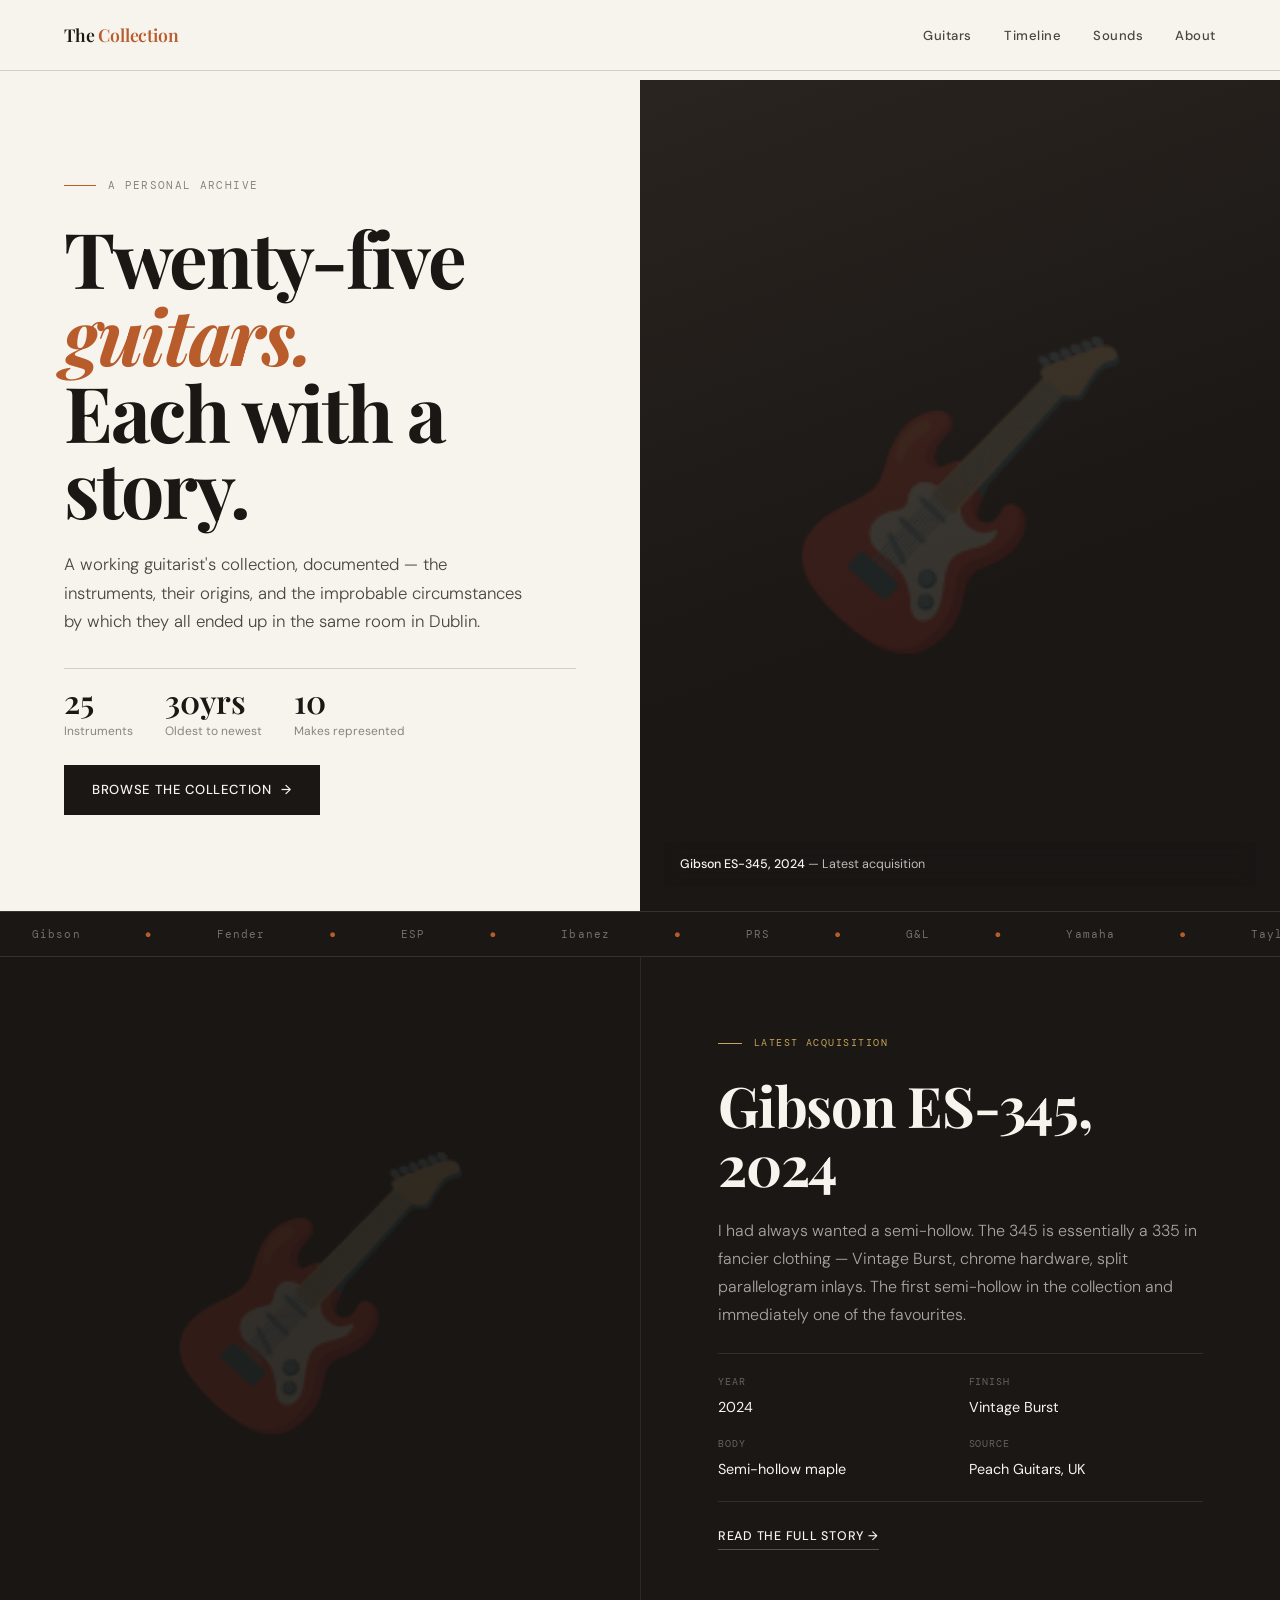
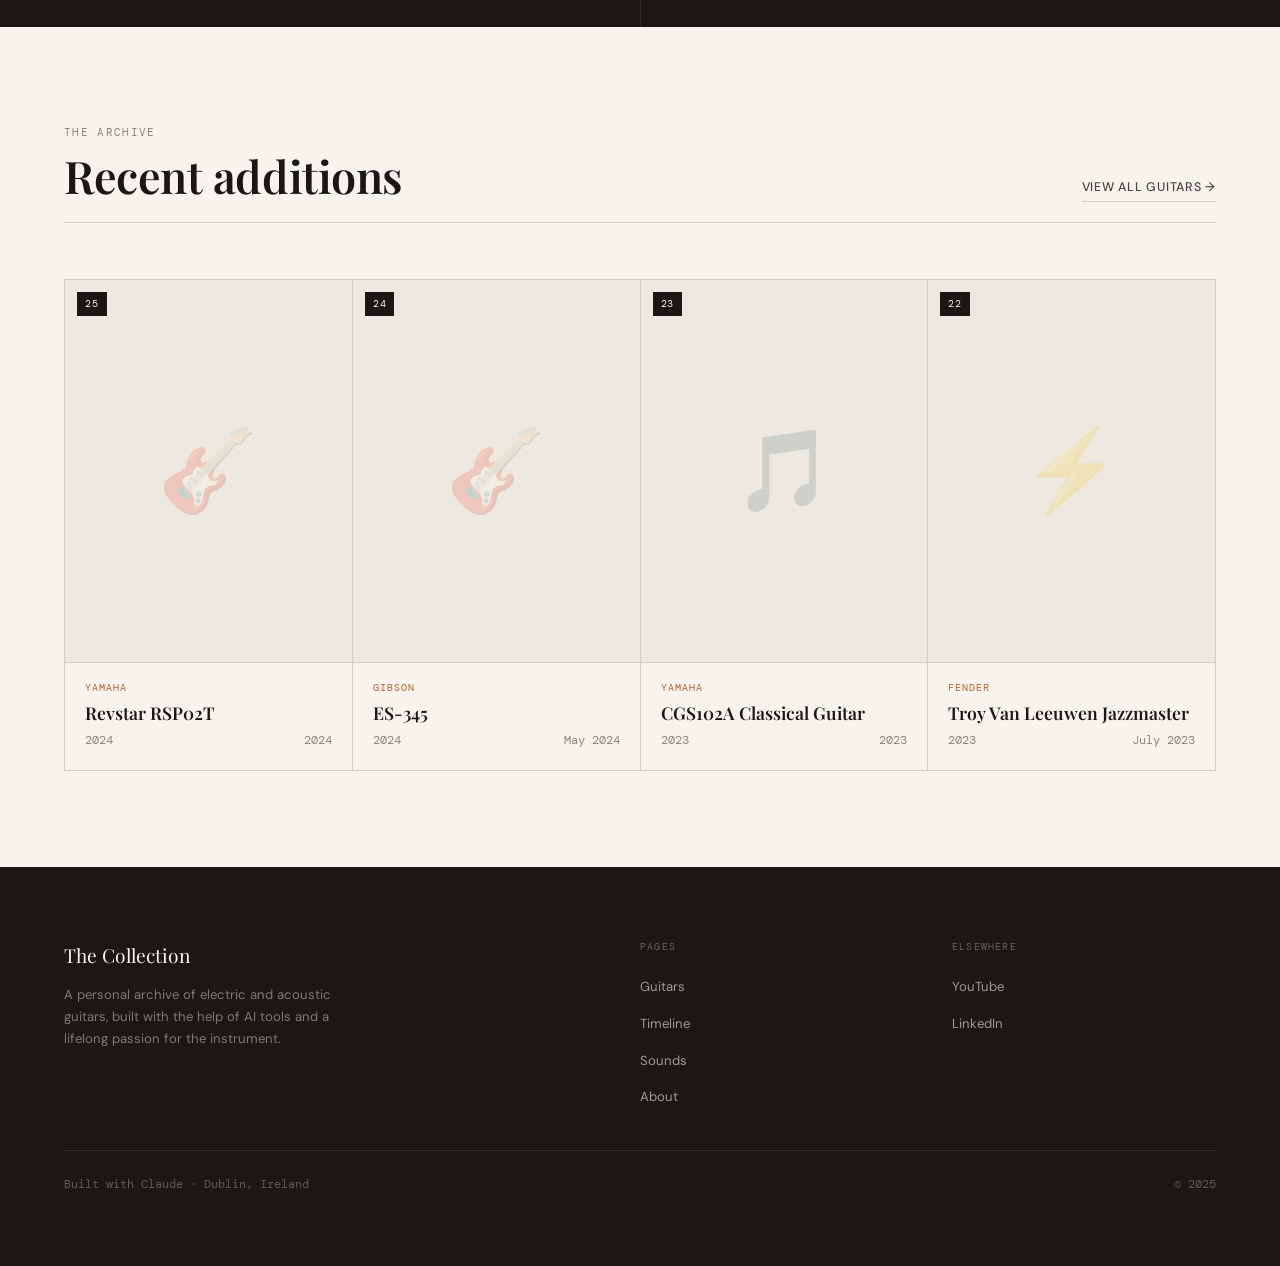
==== index.html @ dd7e8eac "Initial Upload" ====
<!DOCTYPE html>
<html lang="en">
<head>
  <meta charset="UTF-8">
  <meta name="viewport" content="width=device-width, initial-scale=1.0">
  <title>The Collection — Will's Guitars</title>
  <meta name="description" content="A personal archive of 25 electric and acoustic guitars — their stories, sounds, and provenance.">
  <link rel="stylesheet" href="css/style.css">
</head>
<body>

  <nav class="site-nav">
    <a href="index.html" class="nav-wordmark">The<span>&nbsp;Collection</span></a>
    <ul class="nav-links">
      <li><a href="collection.html">Guitars</a></li>
      <li><a href="timeline.html">Timeline</a></li>
      <li><a href="sounds.html">Sounds</a></li>
      <li><a href="about.html">About</a></li>
    </ul>
  </nav>

  <section class="hero">
    <div class="hero-text">
      <div class="hero-eyebrow"><span class="label">A personal archive</span></div>
      <h1 class="hero-title">Twenty-five<br><em>guitars.</em><br>Each with a story.</h1>
      <p class="hero-sub">A working guitarist's collection, documented — the instruments, their origins, and the improbable circumstances by which they all ended up in the same room in Dublin.</p>
      <div class="hero-stats">
        <div><div class="hero-stat-num">25</div><div class="hero-stat-label">Instruments</div></div>
        <div><div class="hero-stat-num">30yrs</div><div class="hero-stat-label">Oldest to newest</div></div>
        <div><div class="hero-stat-num">10</div><div class="hero-stat-label">Makes represented</div></div>
      </div>
      <a href="collection.html" class="hero-cta">Browse the collection <span>→</span></a>
    </div>
    <div class="hero-image">
      <div class="hero-image-placeholder">
        <span class="hero-guitar-silhouette">🎸</span>
      </div>
      <div class="hero-image-caption">
        <p><strong>Gibson ES-345, 2024</strong> — Latest acquisition</p>
      </div>
    </div>
  </section>

  <div class="marquee-strip">
    <div class="marquee-inner">
      <span>Gibson</span><span class="accent">●</span>
      <span>Fender</span><span class="accent">●</span>
      <span>ESP</span><span class="accent">●</span>
      <span>Ibanez</span><span class="accent">●</span>
      <span>PRS</span><span class="accent">●</span>
      <span>G&amp;L</span><span class="accent">●</span>
      <span>Yamaha</span><span class="accent">●</span>
      <span>Taylor</span><span class="accent">●</span>
      <span>Washburn</span><span class="accent">●</span>
      <span>Squier</span><span class="accent">●</span>
      <span>ES-345</span><span class="accent">●</span>
      <span>Les Paul</span><span class="accent">●</span>
      <span>Explorer</span><span class="accent">●</span>
      <span>Jazzmaster</span><span class="accent">●</span>
      <span>Telecaster</span><span class="accent">●</span>
      <span>Revstar</span><span class="accent">●</span>
      <span>Hummingbird</span><span class="accent">●</span>
    </div>
  </div>

  <section class="featured">
    <div class="featured-inner">
      <div class="featured-image">🎸</div>
      <div class="featured-content">
        <div class="featured-label">Latest acquisition</div>
        <h2 class="featured-title">Gibson ES-345,<br>2024</h2>
        <p class="featured-excerpt">I had always wanted a semi-hollow. The 345 is essentially a 335 in fancier clothing — Vintage Burst, chrome hardware, split parallelogram inlays. The first semi-hollow in the collection and immediately one of the favourites.</p>
        <div class="featured-specs">
          <div class="spec-item"><div class="spec-label">Year</div><div class="spec-value">2024</div></div>
          <div class="spec-item"><div class="spec-label">Finish</div><div class="spec-value">Vintage Burst</div></div>
          <div class="spec-item"><div class="spec-label">Body</div><div class="spec-value">Semi-hollow maple</div></div>
          <div class="spec-item"><div class="spec-label">Source</div><div class="spec-value">Peach Guitars, UK</div></div>
        </div>
        <a href="pages/guitar.html?id=gibson-es345-2024" class="featured-link">Read the full story →</a>
      </div>
    </div>
  </section>

  <section class="section">
    <div class="section-header">
      <div>
        <div class="label" style="margin-bottom:0.5rem">The archive</div>
        <h2 class="section-title fade-up">Recent additions</h2>
      </div>
      <a href="collection.html" class="view-all">View all guitars →</a>
    </div>
    <div class="collection-grid" id="recent-grid"></div>
  </section>

  <footer class="site-footer">
    <div class="footer-inner">
      <div>
        <div class="footer-brand-name">The Collection</div>
        <p class="footer-blurb">A personal archive of electric and acoustic guitars, built with the help of AI tools and a lifelong passion for the instrument.</p>
      </div>
      <div>
        <div class="footer-col-title">Pages</div>
        <ul class="footer-links">
          <li><a href="collection.html">Guitars</a></li>
          <li><a href="timeline.html">Timeline</a></li>
          <li><a href="sounds.html">Sounds</a></li>
          <li><a href="about.html">About</a></li>
        </ul>
      </div>
      <div>
        <div class="footer-col-title">Elsewhere</div>
        <ul class="footer-links">
          <li><a href="#" target="_blank">YouTube</a></li>
          <li><a href="#" target="_blank">LinkedIn</a></li>
        </ul>
      </div>
    </div>
    <div class="footer-bottom">
      <span>Built with Claude · Dublin, Ireland</span>
      <span>© 2025</span>
    </div>
  </footer>

  <script src="js/guitars.js"></script>
  <script src="js/main.js"></script>
  <script>
    const recentGrid = document.getElementById('recent-grid');
    const recent = [...guitars].slice(-4).reverse();
    recentGrid.innerHTML = recent.map(g => `
      <a href="pages/guitar.html?id=${g.id}" class="guitar-card fade-up">
        <div class="guitar-card-image">
          <div class="guitar-card-image-placeholder">${g.emoji}</div>
          <div class="guitar-card-number">${g.number}</div>
        </div>
        <div class="guitar-card-body">
          <div class="guitar-card-make">${g.make}</div>
          <div class="guitar-card-name">${g.model}</div>
          <div class="guitar-card-meta">
            <span>${g.year || 'c.' + g.acquiredYear}</span>
            <span>${g.acquired}</span>
          </div>
        </div>
      </a>`).join('');
    document.querySelectorAll('.fade-up:not(.visible)').forEach((el, i) => {
      el.style.transitionDelay = `${i * 0.08}s`;
      observer.observe(el);
    });
  </script>
</body>
</html>
---- css/style.css ----
@import url('https://fonts.googleapis.com/css2?family=Playfair+Display:ital,wght@0,400;0,600;0,700;1,400;1,600&family=DM+Sans:ital,wght@0,300;0,400;0,500;1,300&family=DM+Mono:wght@400;500&display=swap');

/* ─── Design Tokens ─────────────────────────────────────────── */
:root {
  --ink:       #1a1714;
  --ink-soft:  #4a4540;
  --ink-muted: #8a847c;
  --paper:     #f7f4ee;
  --paper-warm:#ede9e0;
  --cream:     #faf8f3;
  --rule:      #d4cfc5;
  --accent:    #b85c2c;
  --accent-lt: #e8c4a8;
  --gold:      #c9a55a;

  --font-display: 'Playfair Display', Georgia, serif;
  --font-body:    'DM Sans', sans-serif;
  --font-mono:    'DM Mono', monospace;

  --measure: 68ch;
  --gap: clamp(1rem, 3vw, 2rem);
  --section: clamp(3rem, 8vw, 6rem);

  --ease-out: cubic-bezier(0.16, 1, 0.3, 1);
}

/* ─── Reset ──────────────────────────────────────────────────── */
*, *::before, *::after { box-sizing: border-box; margin: 0; padding: 0; }
html { scroll-behavior: smooth; font-size: 16px; }

body {
  font-family: var(--font-body);
  background: var(--paper);
  color: var(--ink);
  line-height: 1.7;
  -webkit-font-smoothing: antialiased;
}

img { display: block; max-width: 100%; height: auto; }
a { color: inherit; }

/* ─── Typography ─────────────────────────────────────────────── */
h1, h2, h3, h4 {
  font-family: var(--font-display);
  line-height: 1.15;
  letter-spacing: -0.01em;
}

.label {
  font-family: var(--font-mono);
  font-size: 0.7rem;
  letter-spacing: 0.12em;
  text-transform: uppercase;
  color: var(--ink-muted);
}

/* ─── Navigation ─────────────────────────────────────────────── */
.site-nav {
  position: fixed;
  top: 0; left: 0; right: 0;
  z-index: 100;
  display: flex;
  align-items: center;
  justify-content: space-between;
  padding: 1.25rem clamp(1.5rem, 5vw, 4rem);
  background: var(--paper);
  border-bottom: 1px solid var(--rule);
  transition: box-shadow 0.3s;
}

.site-nav.scrolled { box-shadow: 0 2px 24px rgba(26,23,20,0.08); }

.nav-wordmark {
  font-family: var(--font-display);
  font-size: 1.1rem;
  font-weight: 600;
  letter-spacing: -0.01em;
  text-decoration: none;
}

.nav-wordmark span { color: var(--accent); }

.nav-links {
  display: flex;
  align-items: center;
  gap: 2rem;
  list-style: none;
}

.nav-links a {
  font-size: 0.82rem;
  font-weight: 500;
  letter-spacing: 0.04em;
  text-decoration: none;
  color: var(--ink-soft);
  transition: color 0.2s;
}

.nav-links a:hover { color: var(--accent); }
.nav-links a.active { color: var(--ink); border-bottom: 1.5px solid var(--ink); padding-bottom: 1px; }

/* ─── Hero ───────────────────────────────────────────────────── */
.hero {
  padding-top: 5rem;
  min-height: 100svh;
  display: grid;
  grid-template-columns: 1fr 1fr;
  overflow: hidden;
}

.hero-text {
  padding: clamp(3rem, 8vw, 6rem) clamp(1.5rem, 5vw, 4rem);
  display: flex;
  flex-direction: column;
  justify-content: center;
  gap: 1.5rem;
}

.hero-eyebrow { display: flex; align-items: center; gap: 0.75rem; }
.hero-eyebrow::before { content: ''; display: block; width: 2rem; height: 1px; background: var(--accent); }

.hero-title {
  font-size: clamp(3rem, 6vw, 5.5rem);
  font-weight: 700;
  line-height: 1.0;
  letter-spacing: -0.03em;
}

.hero-title em { font-style: italic; color: var(--accent); }

.hero-sub {
  font-size: 1.05rem;
  color: var(--ink-soft);
  max-width: 42ch;
  font-weight: 300;
  line-height: 1.7;
}

.hero-stats {
  display: flex;
  gap: 2rem;
  padding-top: 1rem;
  border-top: 1px solid var(--rule);
  margin-top: 0.5rem;
}

.hero-stat-num { font-family: var(--font-display); font-size: 2rem; font-weight: 600; line-height: 1; }
.hero-stat-label { font-size: 0.75rem; color: var(--ink-muted); margin-top: 0.25rem; }

.hero-cta {
  display: inline-flex;
  align-items: center;
  gap: 0.6rem;
  padding: 0.85rem 1.75rem;
  background: var(--ink);
  color: var(--paper);
  font-size: 0.82rem;
  font-weight: 500;
  letter-spacing: 0.05em;
  text-transform: uppercase;
  text-decoration: none;
  transition: background 0.2s, gap 0.2s;
  align-self: flex-start;
}

.hero-cta:hover { background: var(--accent); gap: 1rem; }

.hero-image { background: var(--ink); position: relative; overflow: hidden; }
.hero-image-placeholder {
  width: 100%; height: 100%; min-height: 60vh;
  background: linear-gradient(160deg, #2a2420 0%, #1a1714 60%);
  display: flex; align-items: center; justify-content: center;
}
.hero-guitar-silhouette { opacity: 0.12; font-size: 18rem; line-height: 1; user-select: none; }

.hero-image-caption {
  position: absolute; bottom: 1.5rem; left: 1.5rem; right: 1.5rem;
  background: rgba(26,23,20,0.6); backdrop-filter: blur(8px);
  padding: 0.75rem 1rem;
}
.hero-image-caption p { font-size: 0.78rem; color: rgba(247,244,238,0.75); }
.hero-image-caption strong { color: var(--paper); font-weight: 500; }

/* ─── Marquee ────────────────────────────────────────────────── */
.marquee-strip { overflow: hidden; background: var(--ink); padding: 0.8rem 0; border-top: 1px solid #333; border-bottom: 1px solid #333; }
.marquee-inner { display: flex; animation: marquee 35s linear infinite; width: max-content; }
.marquee-inner span { font-family: var(--font-mono); font-size: 0.7rem; letter-spacing: 0.1em; color: rgba(247,244,238,0.4); padding: 0 2rem; white-space: nowrap; }
.marquee-inner span.accent { color: var(--accent); }
@keyframes marquee { from { transform: translateX(0); } to { transform: translateX(-50%); } }

/* ─── Section scaffolding ────────────────────────────────────── */
.section { padding: var(--section) clamp(1.5rem, 5vw, 4rem); }

.section-header {
  display: flex; align-items: flex-end; justify-content: space-between;
  margin-bottom: clamp(2rem, 5vw, 3.5rem);
  padding-bottom: 1.25rem; border-bottom: 1px solid var(--rule); gap: 1rem;
}

.section-title { font-size: clamp(1.8rem, 4vw, 2.8rem); font-weight: 600; }
.section-count { font-family: var(--font-mono); font-size: 0.75rem; color: var(--ink-muted); padding-bottom: 0.25rem; }

.view-all {
  font-size: 0.78rem; font-weight: 500; letter-spacing: 0.06em; text-transform: uppercase;
  text-decoration: none; color: var(--ink-soft); border-bottom: 1px solid var(--rule);
  padding-bottom: 2px; transition: color 0.2s, border-color 0.2s; white-space: nowrap;
}
.view-all:hover { color: var(--accent); border-color: var(--accent); }

/* ─── Collection Grid ────────────────────────────────────────── */
.collection-grid {
  display: grid;
  grid-template-columns: repeat(auto-fill, minmax(260px, 1fr));
  gap: 1px; background: var(--rule); border: 1px solid var(--rule);
}

.guitar-card { background: var(--paper); text-decoration: none; display: block; position: relative; overflow: hidden; transition: background 0.2s; }
.guitar-card:hover { background: var(--cream); }

.guitar-card-image { aspect-ratio: 3/4; background: var(--paper-warm); overflow: hidden; position: relative; }
.guitar-card-image-placeholder {
  width: 100%; height: 100%; display: flex; align-items: center; justify-content: center;
  font-size: 5rem; opacity: 0.2; transition: transform 0.5s var(--ease-out), opacity 0.3s;
}
.guitar-card:hover .guitar-card-image-placeholder { transform: scale(1.04); opacity: 0.28; }

.guitar-card-number {
  position: absolute; top: 0.75rem; left: 0.75rem;
  font-family: var(--font-mono); font-size: 0.65rem; letter-spacing: 0.08em;
  background: var(--ink); color: var(--paper); padding: 0.2rem 0.5rem;
}

.guitar-card-body { padding: 1rem 1.25rem 1.25rem; border-top: 1px solid var(--rule); }
.guitar-card-make { font-family: var(--font-mono); font-size: 0.65rem; letter-spacing: 0.1em; text-transform: uppercase; color: var(--accent); margin-bottom: 0.3rem; }
.guitar-card-name { font-family: var(--font-display); font-size: 1.1rem; font-weight: 600; line-height: 1.2; margin-bottom: 0.5rem; }
.guitar-card-meta { display: flex; justify-content: space-between; font-size: 0.72rem; color: var(--ink-muted); font-family: var(--font-mono); }

/* ─── Featured Guitar ────────────────────────────────────────── */
.featured { background: var(--ink); color: var(--paper); }
.featured-inner { display: grid; grid-template-columns: 1fr 1fr; gap: 0; min-height: 70vh; }
.featured-image { background: #141210; display: flex; align-items: center; justify-content: center; font-size: 16rem; opacity: 0.1; }

.featured-content {
  padding: clamp(2rem, 6vw, 5rem); display: flex; flex-direction: column;
  justify-content: center; gap: 1.5rem; border-left: 1px solid rgba(255,255,255,0.08);
}

.featured-label { font-family: var(--font-mono); font-size: 0.65rem; letter-spacing: 0.14em; text-transform: uppercase; color: var(--gold); display: flex; align-items: center; gap: 0.75rem; }
.featured-label::before { content: ''; display: block; width: 1.5rem; height: 1px; background: var(--gold); }

.featured-title { font-size: clamp(2rem, 5vw, 3.5rem); font-weight: 700; line-height: 1.05; letter-spacing: -0.02em; }
.featured-excerpt { font-size: 1rem; color: rgba(247,244,238,0.65); font-weight: 300; max-width: 44ch; line-height: 1.75; }

.featured-specs { display: grid; grid-template-columns: 1fr 1fr; gap: 1rem; padding: 1.25rem 0; border-top: 1px solid rgba(255,255,255,0.1); border-bottom: 1px solid rgba(255,255,255,0.1); }
.spec-label { font-family: var(--font-mono); font-size: 0.62rem; letter-spacing: 0.1em; text-transform: uppercase; color: rgba(247,244,238,0.35); margin-bottom: 0.25rem; }
.spec-value { font-size: 0.9rem; }

.featured-link {
  display: inline-flex; align-items: center; gap: 0.5rem;
  font-size: 0.78rem; font-weight: 500; letter-spacing: 0.06em; text-transform: uppercase;
  text-decoration: none; color: var(--paper); border-bottom: 1px solid rgba(255,255,255,0.25);
  padding-bottom: 2px; align-self: flex-start; transition: border-color 0.2s, color 0.2s, gap 0.2s;
}
.featured-link:hover { border-color: var(--gold); color: var(--gold); gap: 0.85rem; }

/* ─── Guitar Detail Page ─────────────────────────────────────── */
.guitar-hero { padding-top: 5rem; display: grid; grid-template-columns: 1fr 1fr; min-height: 90vh; }

.guitar-hero-gallery {
  background: var(--paper-warm); display: flex; align-items: center;
  justify-content: center; font-size: 14rem; opacity: 0.2; position: relative; overflow: hidden;
}

.guitar-hero-info {
  padding: clamp(2rem, 6vw, 5rem); display: flex; flex-direction: column;
  justify-content: center; gap: 1.5rem; overflow-y: auto;
}

.guitar-breadcrumb { font-family: var(--font-mono); font-size: 0.68rem; letter-spacing: 0.08em; color: var(--ink-muted); display: flex; gap: 0.5rem; }
.guitar-breadcrumb a { text-decoration: none; }
.guitar-breadcrumb a:hover { color: var(--accent); }

.guitar-make-label { font-family: var(--font-mono); font-size: 0.65rem; letter-spacing: 0.14em; text-transform: uppercase; color: var(--accent); }
.guitar-detail-title { font-size: clamp(2rem, 5vw, 3.2rem); font-weight: 700; line-height: 1.05; letter-spacing: -0.02em; }

.guitar-detail-specs { display: grid; grid-template-columns: 1fr 1fr; gap: 0.5rem 1.5rem; padding: 1.25rem 0; border-top: 1px solid var(--rule); border-bottom: 1px solid var(--rule); }
.detail-spec-item { padding: 0.5rem 0; }
.detail-spec-label { font-family: var(--font-mono); font-size: 0.6rem; letter-spacing: 0.1em; text-transform: uppercase; color: var(--ink-muted); margin-bottom: 0.2rem; }
.detail-spec-value { font-size: 0.88rem; font-weight: 500; }

.guitar-story-section { max-width: 66ch; padding: var(--section) clamp(1.5rem, 5vw, 4rem); }
.guitar-story-header { font-family: var(--font-display); font-size: 1.6rem; font-weight: 600; font-style: italic; margin-bottom: 1.25rem; }
.guitar-story p { font-size: 1rem; color: var(--ink-soft); line-height: 1.9; margin-bottom: 1.1rem; }
.guitar-story p:first-of-type::first-letter {
  font-family: var(--font-display); font-size: 3.8rem; font-weight: 700; line-height: 0.8;
  float: left; margin: 0.1em 0.12em 0 0; color: var(--accent);
}

/* ─── Video / Audio ──────────────────────────────────────────── */
.video-section { background: var(--ink); padding: var(--section) clamp(1.5rem, 5vw, 4rem); color: var(--paper); }
.video-section h2 { font-size: 1.6rem; color: var(--paper); margin-top: 0.5rem; }
.video-grid { display: grid; grid-template-columns: 2fr 1fr; gap: 2rem; align-items: start; }

.video-embed { position: relative; padding-bottom: 56.25%; height: 0; overflow: hidden; background: #000; }
.video-embed iframe { position: absolute; top: 0; left: 0; width: 100%; height: 100%; border: 0; }

.audio-samples { display: flex; flex-direction: column; gap: 0.5rem; margin-top: 1.5rem; }
.audio-sample { display: flex; align-items: center; gap: 1rem; padding: 0.75rem 1rem; background: var(--paper-warm); border: 1px solid var(--rule); cursor: pointer; transition: background 0.2s; }
.audio-sample:hover { background: var(--cream); }
.audio-play-btn { width: 32px; height: 32px; background: var(--ink); color: var(--paper); border: none; cursor: pointer; display: flex; align-items: center; justify-content: center; font-size: 0.7rem; flex-shrink: 0; transition: background 0.2s; }
.audio-play-btn:hover { background: var(--accent); }
.audio-sample-name { font-size: 0.85rem; font-weight: 500; flex: 1; }
.audio-sample-duration { font-family: var(--font-mono); font-size: 0.72rem; color: var(--ink-muted); }

/* ─── Timeline ───────────────────────────────────────────────── */
.timeline { position: relative; padding-left: 3rem; }
.timeline::before { content: ''; position: absolute; left: 0.65rem; top: 0.5rem; bottom: 0.5rem; width: 1px; background: var(--rule); }
.timeline-item { position: relative; padding-bottom: 3rem; }
.timeline-item:last-child { padding-bottom: 0; }
.timeline-dot { position: absolute; left: -2.48rem; top: 0.35rem; width: 0.7rem; height: 0.7rem; background: var(--paper); border: 1.5px solid var(--accent); border-radius: 50%; }
.timeline-date { font-family: var(--font-mono); font-size: 0.65rem; letter-spacing: 0.1em; color: var(--ink-muted); margin-bottom: 0.35rem; text-transform: uppercase; }
.timeline-guitar-name { font-family: var(--font-display); font-size: 1.2rem; font-weight: 600; margin-bottom: 0.4rem; }
.timeline-detail { font-size: 0.88rem; color: var(--ink-soft); max-width: 52ch; }

/* ─── Prev / Next ────────────────────────────────────────────── */
.prev-next { display: grid; grid-template-columns: 1fr 1fr; border-top: 1px solid var(--rule); }
.prev-next-item { padding: 2rem clamp(1.5rem, 5vw, 4rem); text-decoration: none; display: flex; flex-direction: column; gap: 0.4rem; transition: background 0.2s; }
.prev-next-item:hover { background: var(--paper-warm); }
.prev-next-item:last-child { border-left: 1px solid var(--rule); text-align: right; align-items: flex-end; }
.prev-next-dir { font-family: var(--font-mono); font-size: 0.65rem; letter-spacing: 0.1em; text-transform: uppercase; color: var(--ink-muted); }
.prev-next-name { font-family: var(--font-display); font-size: 1.1rem; font-weight: 600; }

/* ─── About ──────────────────────────────────────────────────── */
.about-grid { display: grid; grid-template-columns: 1fr 2fr; gap: clamp(2rem, 6vw, 5rem); align-items: start; }
.about-portrait { aspect-ratio: 3/4; background: var(--paper-warm); display: flex; align-items: center; justify-content: center; font-size: 6rem; opacity: 0.2; margin-bottom: 1.5rem; }
.about-body p { font-size: 1rem; color: var(--ink-soft); line-height: 1.85; max-width: var(--measure); margin-bottom: 1.25rem; }
.about-body p:first-of-type::first-letter { font-family: var(--font-display); font-size: 3.5rem; font-weight: 700; line-height: 0.8; float: left; margin: 0.1em 0.1em 0 0; color: var(--accent); }

.how-built { background: var(--paper-warm); border: 1px solid var(--rule); padding: 2.5rem; margin-top: 3rem; }
.how-built h3 { font-size: 1.2rem; margin-bottom: 1rem; }
.how-built p { font-size: 0.9rem; color: var(--ink-soft); line-height: 1.8; max-width: 54ch; margin-bottom: 0.75rem; }
.tool-stack { display: flex; flex-wrap: wrap; gap: 0.5rem; margin-top: 1.25rem; }
.tool-tag { font-family: var(--font-mono); font-size: 0.65rem; letter-spacing: 0.08em; padding: 0.3rem 0.7rem; border: 1px solid var(--rule); color: var(--ink-soft); }

/* ─── Filter bar ─────────────────────────────────────────────── */
.filter-bar { display: flex; gap: 0.5rem; flex-wrap: wrap; margin-bottom: 2rem; padding-bottom: 1.5rem; border-bottom: 1px solid var(--rule); }
.filter-btn { font-family: var(--font-mono); font-size: 0.68rem; letter-spacing: 0.08em; padding: 0.4rem 0.9rem; background: transparent; border: 1px solid var(--rule); cursor: pointer; color: var(--ink-soft); transition: all 0.2s; }
.filter-btn:hover, .filter-btn.active { background: var(--ink); border-color: var(--ink); color: var(--paper); }

/* ─── Footer ─────────────────────────────────────────────────── */
.site-footer { background: var(--ink); color: var(--paper); padding: clamp(2.5rem, 6vw, 4.5rem) clamp(1.5rem, 5vw, 4rem); }
.footer-inner { display: grid; grid-template-columns: 2fr 1fr 1fr; gap: 3rem; padding-bottom: 2.5rem; border-bottom: 1px solid rgba(255,255,255,0.1); margin-bottom: 1.5rem; }
.footer-brand-name { font-family: var(--font-display); font-size: 1.2rem; margin-bottom: 0.75rem; }
.footer-blurb { font-size: 0.82rem; color: rgba(247,244,238,0.45); max-width: 30ch; line-height: 1.7; }
.footer-col-title { font-family: var(--font-mono); font-size: 0.62rem; letter-spacing: 0.12em; text-transform: uppercase; color: rgba(247,244,238,0.35); margin-bottom: 1rem; }
.footer-links { list-style: none; display: flex; flex-direction: column; gap: 0.6rem; }
.footer-links a { font-size: 0.82rem; text-decoration: none; color: rgba(247,244,238,0.6); transition: color 0.2s; }
.footer-links a:hover { color: var(--paper); }
.footer-bottom { display: flex; justify-content: space-between; align-items: center; font-size: 0.72rem; color: rgba(247,244,238,0.3); font-family: var(--font-mono); }

/* ─── Animations ─────────────────────────────────────────────── */
.fade-up { opacity: 0; transform: translateY(20px); transition: opacity 0.7s var(--ease-out), transform 0.7s var(--ease-out); }
.fade-up.visible { opacity: 1; transform: translateY(0); }

/* ─── Responsive ─────────────────────────────────────────────── */
@media (max-width: 768px) {
  .hero { grid-template-columns: 1fr; }
  .hero-image { display: none; }
  .featured-inner { grid-template-columns: 1fr; }
  .featured-image { display: none; }
  .guitar-hero { grid-template-columns: 1fr; }
  .about-grid { grid-template-columns: 1fr; }
  .footer-inner { grid-template-columns: 1fr; gap: 2rem; }
  .video-grid { grid-template-columns: 1fr; }
  .nav-links { gap: 1rem; }
}
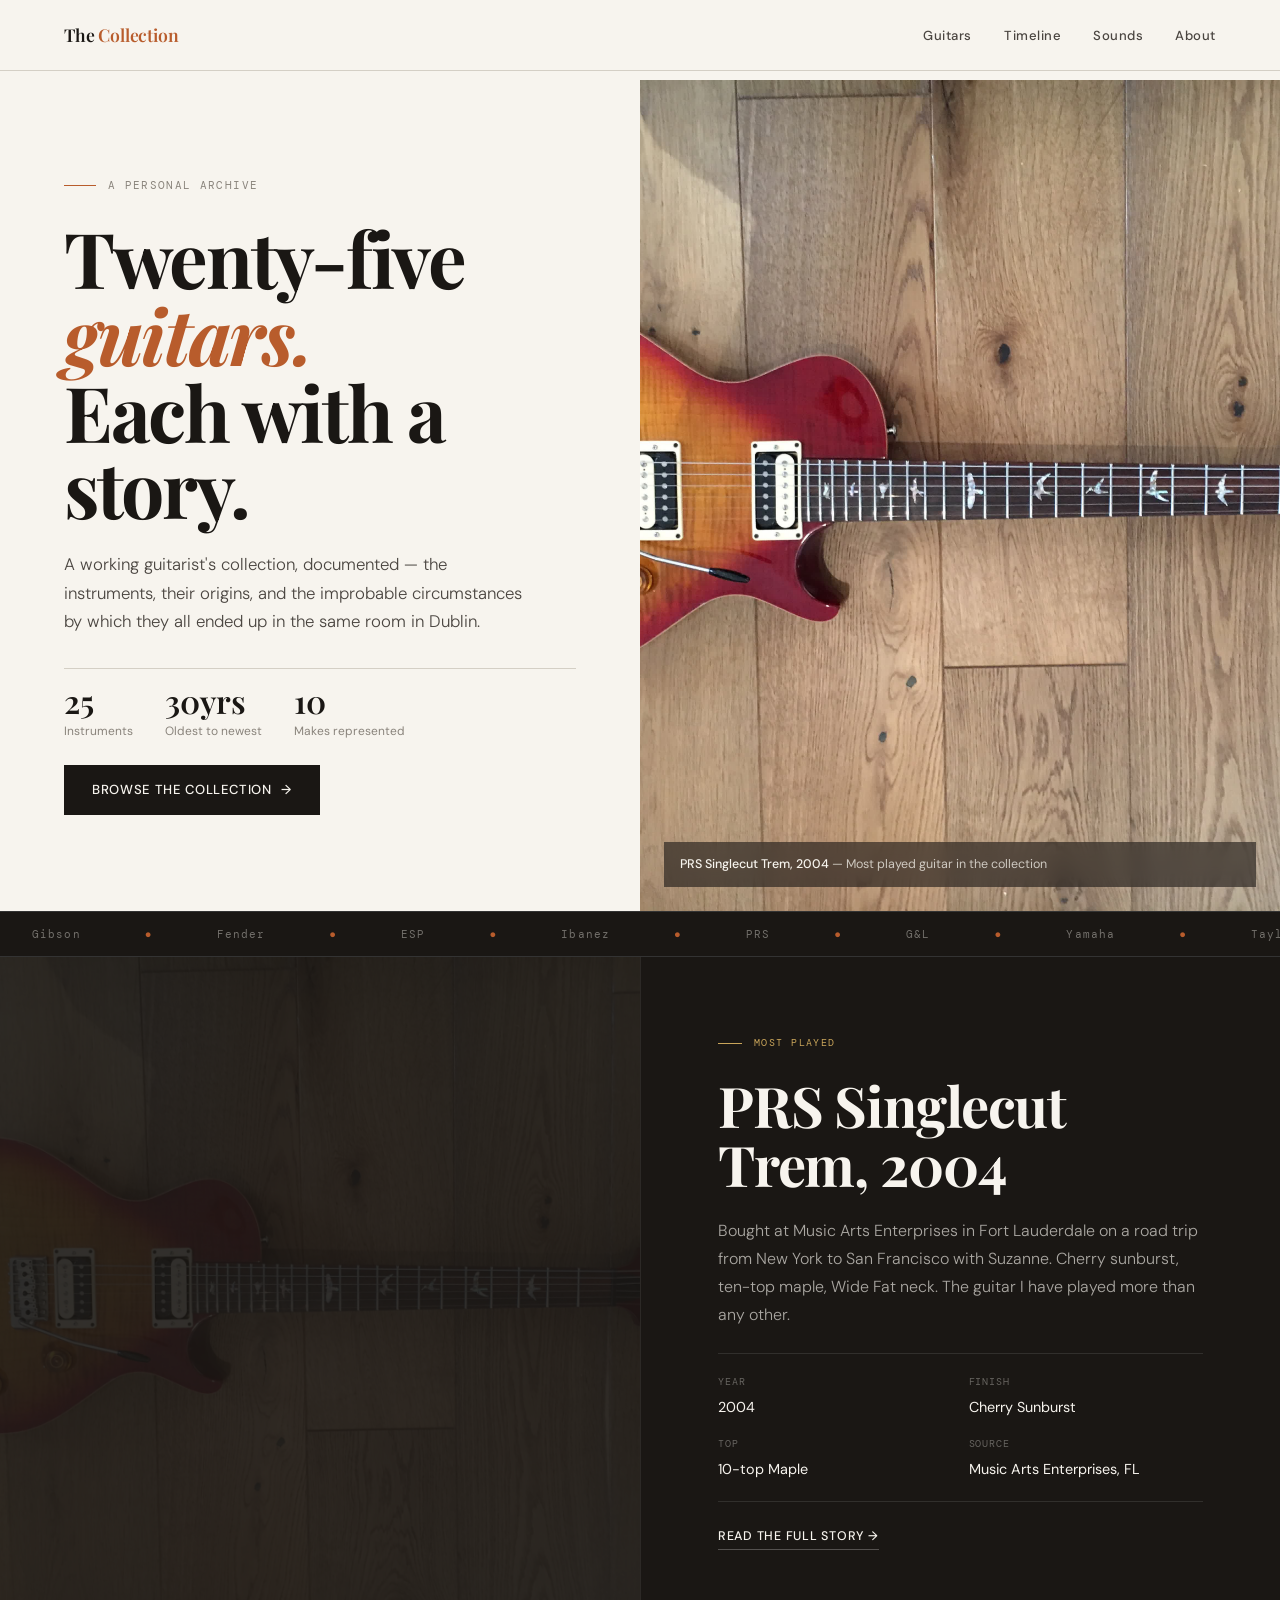
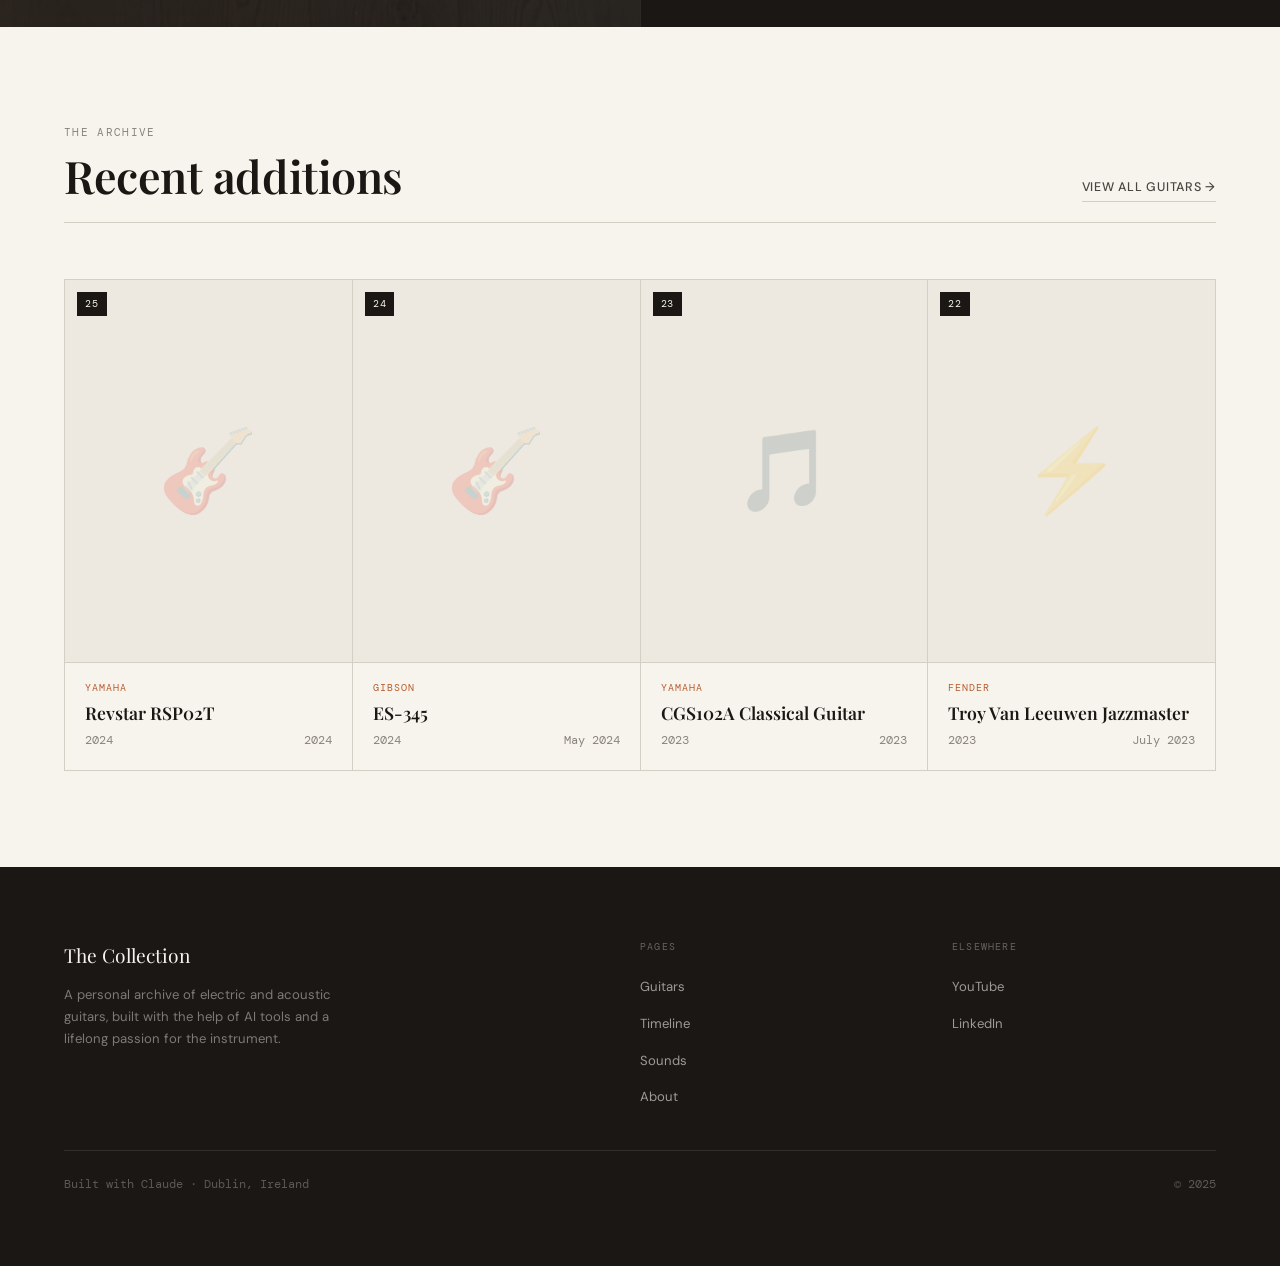
==== commit 3db98e22: "Update index.html" ====
--- a/index.html
+++ b/index.html
@@ -32,11 +32,9 @@
       <a href="collection.html" class="hero-cta">Browse the collection <span>→</span></a>
     </div>
     <div class="hero-image">
-      <div class="hero-image-placeholder">
-        <span class="hero-guitar-silhouette">🎸</span>
-      </div>
+      <img src="images/prs-singlecut-trem-2004/main.jpg" alt="PRS Singlecut Trem 2004" style="width:100%;height:100%;object-fit:cover;display:block;" onerror="this.parentElement.innerHTML='<div class=hero-image-placeholder><span class=hero-guitar-silhouette>🎸</span></div>'">
       <div class="hero-image-caption">
-        <p><strong>Gibson ES-345, 2024</strong> — Latest acquisition</p>
+        <p><strong>PRS Singlecut Trem, 2004</strong> — Most played guitar in the collection</p>
       </div>
     </div>
   </section>
@@ -65,18 +63,20 @@
 
   <section class="featured">
     <div class="featured-inner">
-      <div class="featured-image">🎸</div>
+      <div class="featured-image" style="font-size:0;padding:0;overflow:hidden;">
+        <img src="images/prs-singlecut-trem-2004/main.jpg" alt="PRS Singlecut Trem 2004" style="width:100%;height:100%;object-fit:cover;display:block;opacity:1;" onerror="this.parentElement.style.fontSize='16rem';this.parentElement.style.opacity='0.1';this.parentElement.innerHTML='🎸';">
+      </div>
       <div class="featured-content">
-        <div class="featured-label">Latest acquisition</div>
-        <h2 class="featured-title">Gibson ES-345,<br>2024</h2>
-        <p class="featured-excerpt">I had always wanted a semi-hollow. The 345 is essentially a 335 in fancier clothing — Vintage Burst, chrome hardware, split parallelogram inlays. The first semi-hollow in the collection and immediately one of the favourites.</p>
+        <div class="featured-label">Most played</div>
+        <h2 class="featured-title">PRS Singlecut<br>Trem, 2004</h2>
+        <p class="featured-excerpt">Bought at Music Arts Enterprises in Fort Lauderdale on a road trip from New York to San Francisco with Suzanne. Cherry sunburst, ten-top maple, Wide Fat neck. The guitar I have played more than any other.</p>
         <div class="featured-specs">
-          <div class="spec-item"><div class="spec-label">Year</div><div class="spec-value">2024</div></div>
-          <div class="spec-item"><div class="spec-label">Finish</div><div class="spec-value">Vintage Burst</div></div>
-          <div class="spec-item"><div class="spec-label">Body</div><div class="spec-value">Semi-hollow maple</div></div>
-          <div class="spec-item"><div class="spec-label">Source</div><div class="spec-value">Peach Guitars, UK</div></div>
+          <div class="spec-item"><div class="spec-label">Year</div><div class="spec-value">2004</div></div>
+          <div class="spec-item"><div class="spec-label">Finish</div><div class="spec-value">Cherry Sunburst</div></div>
+          <div class="spec-item"><div class="spec-label">Top</div><div class="spec-value">10-top Maple</div></div>
+          <div class="spec-item"><div class="spec-label">Source</div><div class="spec-value">Music Arts Enterprises, FL</div></div>
         </div>
-        <a href="pages/guitar.html?id=gibson-es345-2024" class="featured-link">Read the full story →</a>
+        <a href="pages/guitar.html?id=prs-singlecut-trem-2004" class="featured-link">Read the full story →</a>
       </div>
     </div>
   </section>
@@ -110,8 +110,8 @@
       <div>
         <div class="footer-col-title">Elsewhere</div>
         <ul class="footer-links">
-          <li><a href="#" target="_blank">YouTube</a></li>
-          <li><a href="#" target="_blank">LinkedIn</a></li>
+          <li><a href="https://www.youtube.com/Rochenstein" target="_blank">YouTube</a></li>
+          <li><a href="https://www.linkedin.com/in/willroche/" target="_blank">LinkedIn</a></li>
         </ul>
       </div>
     </div>
@@ -123,28 +123,6 @@
 
   <script src="js/guitars.js"></script>
   <script src="js/main.js"></script>
-  <script>
-    const recentGrid = document.getElementById('recent-grid');
-    const recent = [...guitars].slice(-4).reverse();
-    recentGrid.innerHTML = recent.map(g => `
-      <a href="pages/guitar.html?id=${g.id}" class="guitar-card fade-up">
-        <div class="guitar-card-image">
-          <div class="guitar-card-image-placeholder">${g.emoji}</div>
-          <div class="guitar-card-number">${g.number}</div>
-        </div>
-        <div class="guitar-card-body">
-          <div class="guitar-card-make">${g.make}</div>
-          <div class="guitar-card-name">${g.model}</div>
-          <div class="guitar-card-meta">
-            <span>${g.year || 'c.' + g.acquiredYear}</span>
-            <span>${g.acquired}</span>
-          </div>
-        </div>
-      </a>`).join('');
-    document.querySelectorAll('.fade-up:not(.visible)').forEach((el, i) => {
-      el.style.transitionDelay = `${i * 0.08}s`;
-      observer.observe(el);
-    });
-  </script>
+  <script src="js/home.js"></script>
 </body>
 </html>
--- a/css/style.css
+++ b/css/style.css
@@ -214,6 +214,10 @@
   gap: 1px; background: var(--rule); border: 1px solid var(--rule);
 }
 
+#recent-grid {
+  grid-template-columns: repeat(4, 1fr);
+}
+
 .guitar-card { background: var(--paper); text-decoration: none; display: block; position: relative; overflow: hidden; transition: background 0.2s; }
 .guitar-card:hover { background: var(--cream); }
 
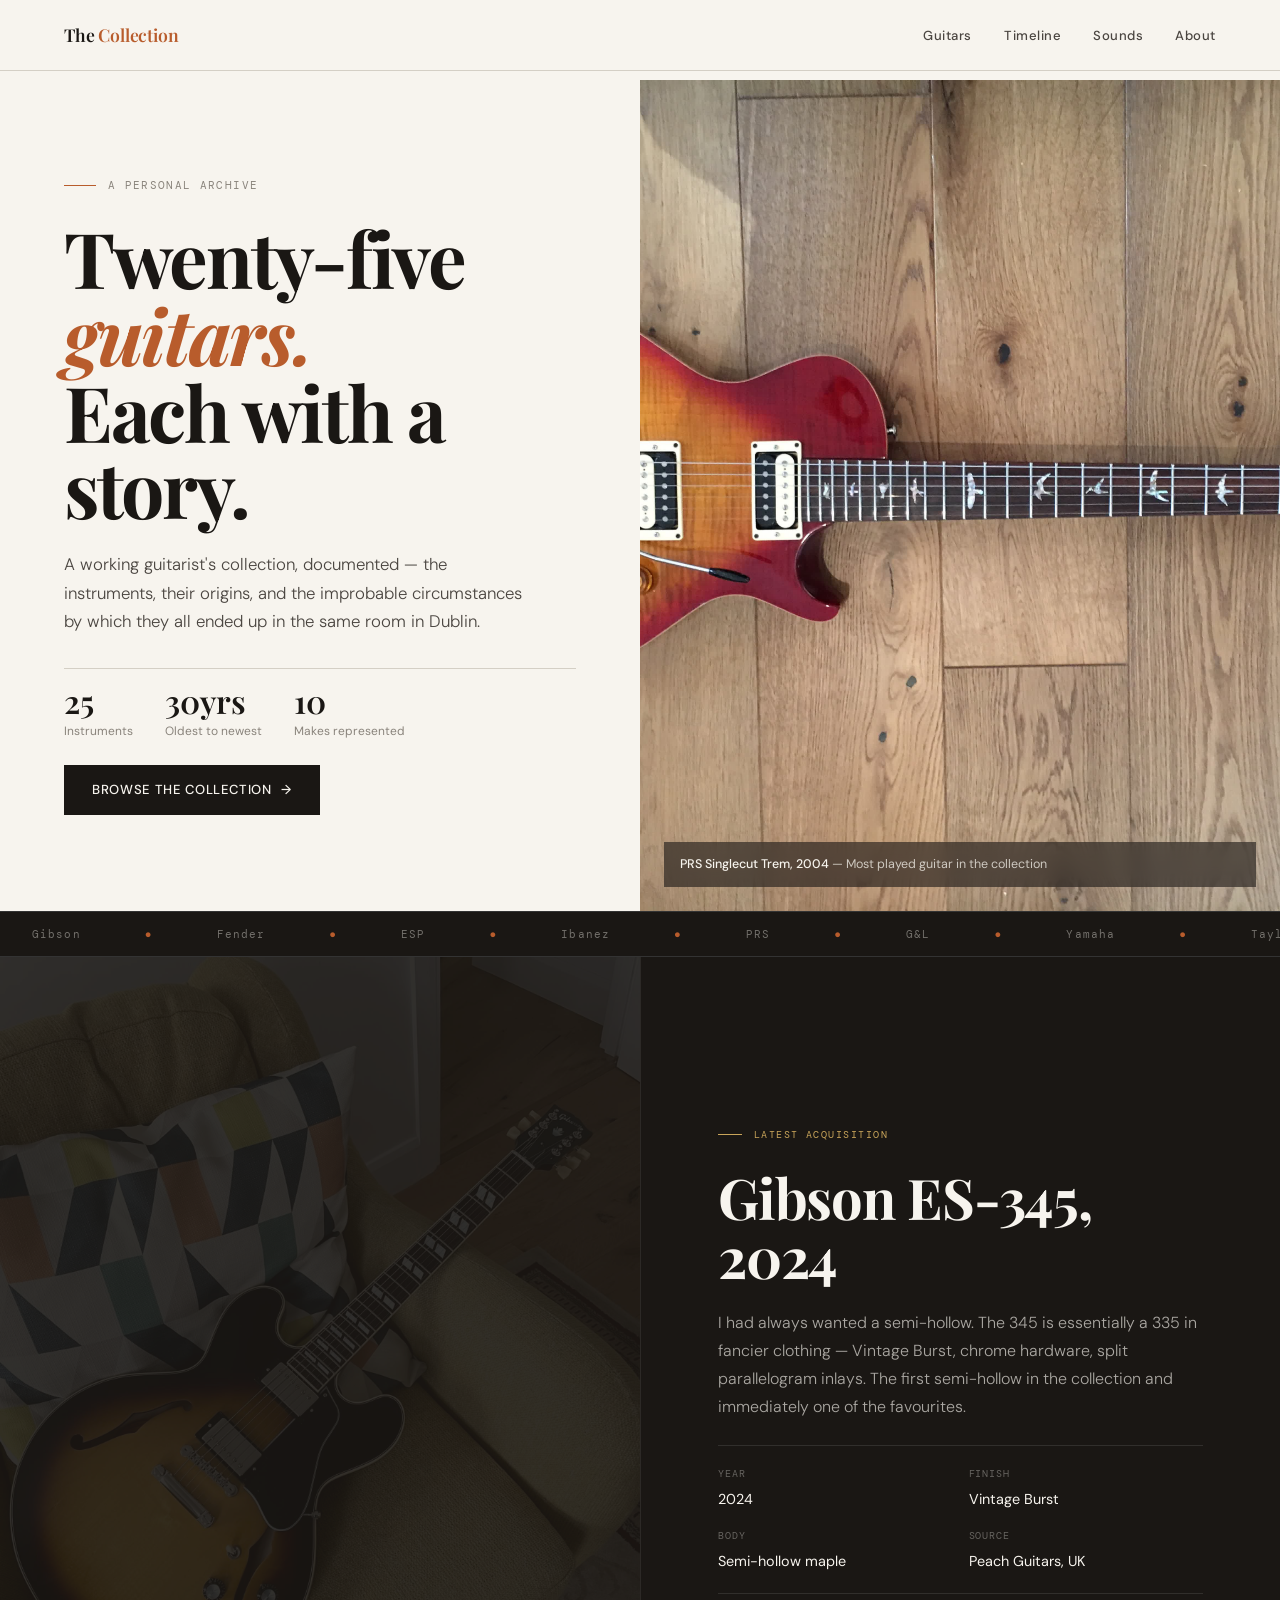
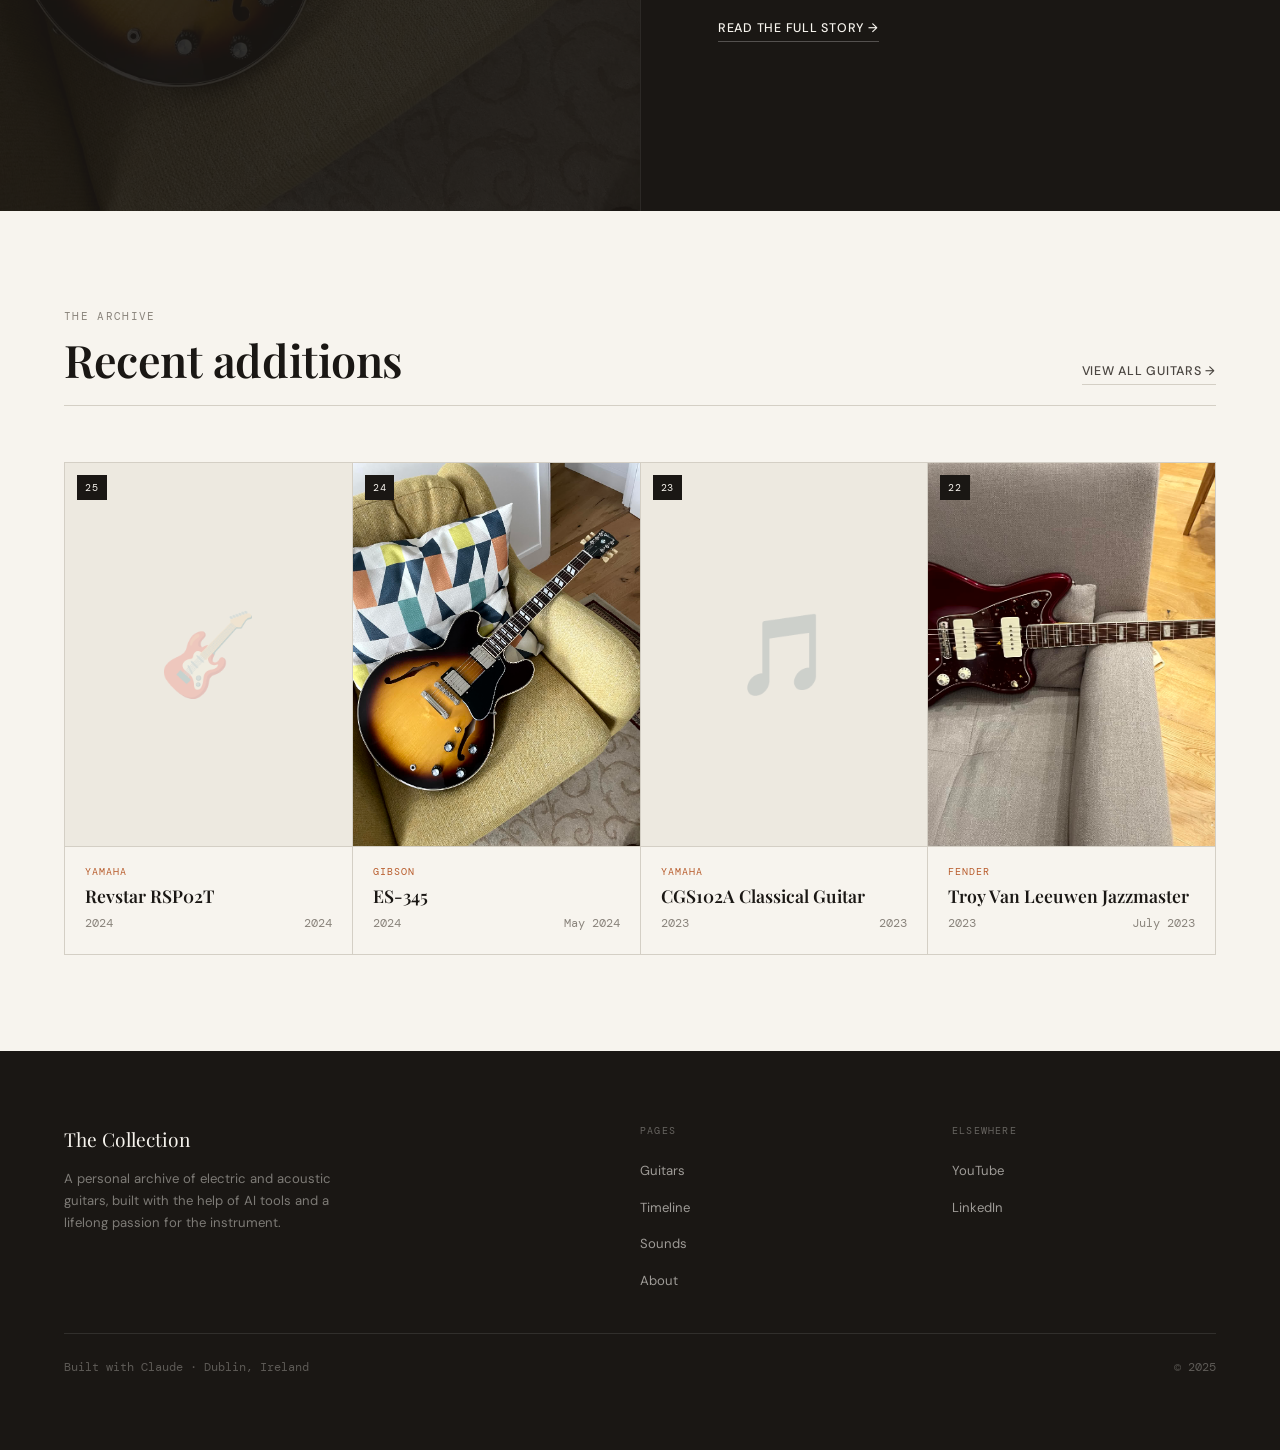
==== commit 58930a9d: "Update index.html" ====
--- a/index.html
+++ b/index.html
@@ -64,19 +64,19 @@
   <section class="featured">
     <div class="featured-inner">
       <div class="featured-image" style="font-size:0;padding:0;overflow:hidden;">
-        <img src="images/prs-singlecut-trem-2004/main.jpg" alt="PRS Singlecut Trem 2004" style="width:100%;height:100%;object-fit:cover;display:block;opacity:1;" onerror="this.parentElement.style.fontSize='16rem';this.parentElement.style.opacity='0.1';this.parentElement.innerHTML='🎸';">
+        <img src="images/gibson-es345-2024/main.jpg" alt="Gibson ES-345 2024" style="width:100%;height:100%;object-fit:cover;display:block;opacity:1;" onerror="this.parentElement.style.fontSize='16rem';this.parentElement.style.opacity='0.1';this.parentElement.innerHTML='🎸';">
       </div>
       <div class="featured-content">
-        <div class="featured-label">Most played</div>
-        <h2 class="featured-title">PRS Singlecut<br>Trem, 2004</h2>
-        <p class="featured-excerpt">Bought at Music Arts Enterprises in Fort Lauderdale on a road trip from New York to San Francisco with Suzanne. Cherry sunburst, ten-top maple, Wide Fat neck. The guitar I have played more than any other.</p>
+        <div class="featured-label">Latest acquisition</div>
+        <h2 class="featured-title">Gibson ES-345,<br>2024</h2>
+        <p class="featured-excerpt">I had always wanted a semi-hollow. The 345 is essentially a 335 in fancier clothing — Vintage Burst, chrome hardware, split parallelogram inlays. The first semi-hollow in the collection and immediately one of the favourites.</p>
         <div class="featured-specs">
-          <div class="spec-item"><div class="spec-label">Year</div><div class="spec-value">2004</div></div>
-          <div class="spec-item"><div class="spec-label">Finish</div><div class="spec-value">Cherry Sunburst</div></div>
-          <div class="spec-item"><div class="spec-label">Top</div><div class="spec-value">10-top Maple</div></div>
-          <div class="spec-item"><div class="spec-label">Source</div><div class="spec-value">Music Arts Enterprises, FL</div></div>
+          <div class="spec-item"><div class="spec-label">Year</div><div class="spec-value">2024</div></div>
+          <div class="spec-item"><div class="spec-label">Finish</div><div class="spec-value">Vintage Burst</div></div>
+          <div class="spec-item"><div class="spec-label">Body</div><div class="spec-value">Semi-hollow maple</div></div>
+          <div class="spec-item"><div class="spec-label">Source</div><div class="spec-value">Peach Guitars, UK</div></div>
         </div>
-        <a href="pages/guitar.html?id=prs-singlecut-trem-2004" class="featured-link">Read the full story →</a>
+        <a href="pages/guitar.html?id=gibson-es345-2024" class="featured-link">Read the full story →</a>
       </div>
     </div>
   </section>
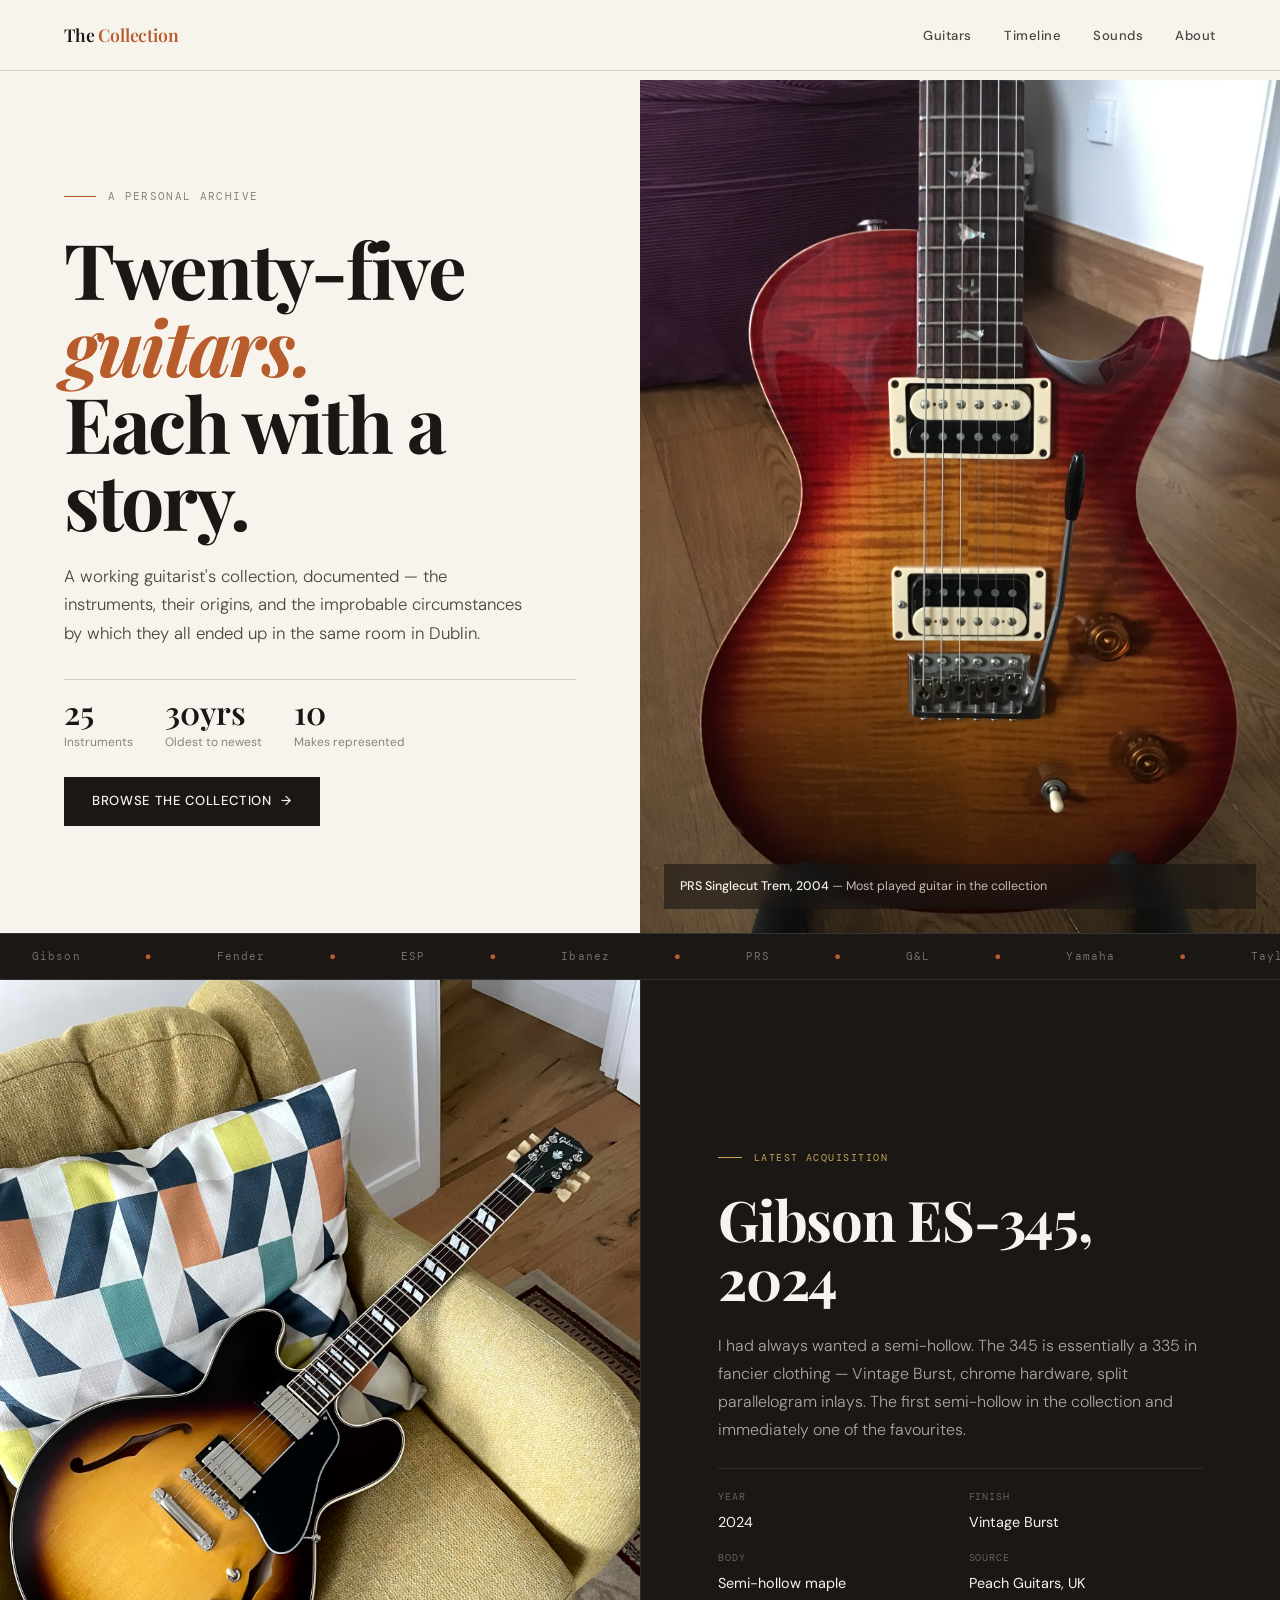
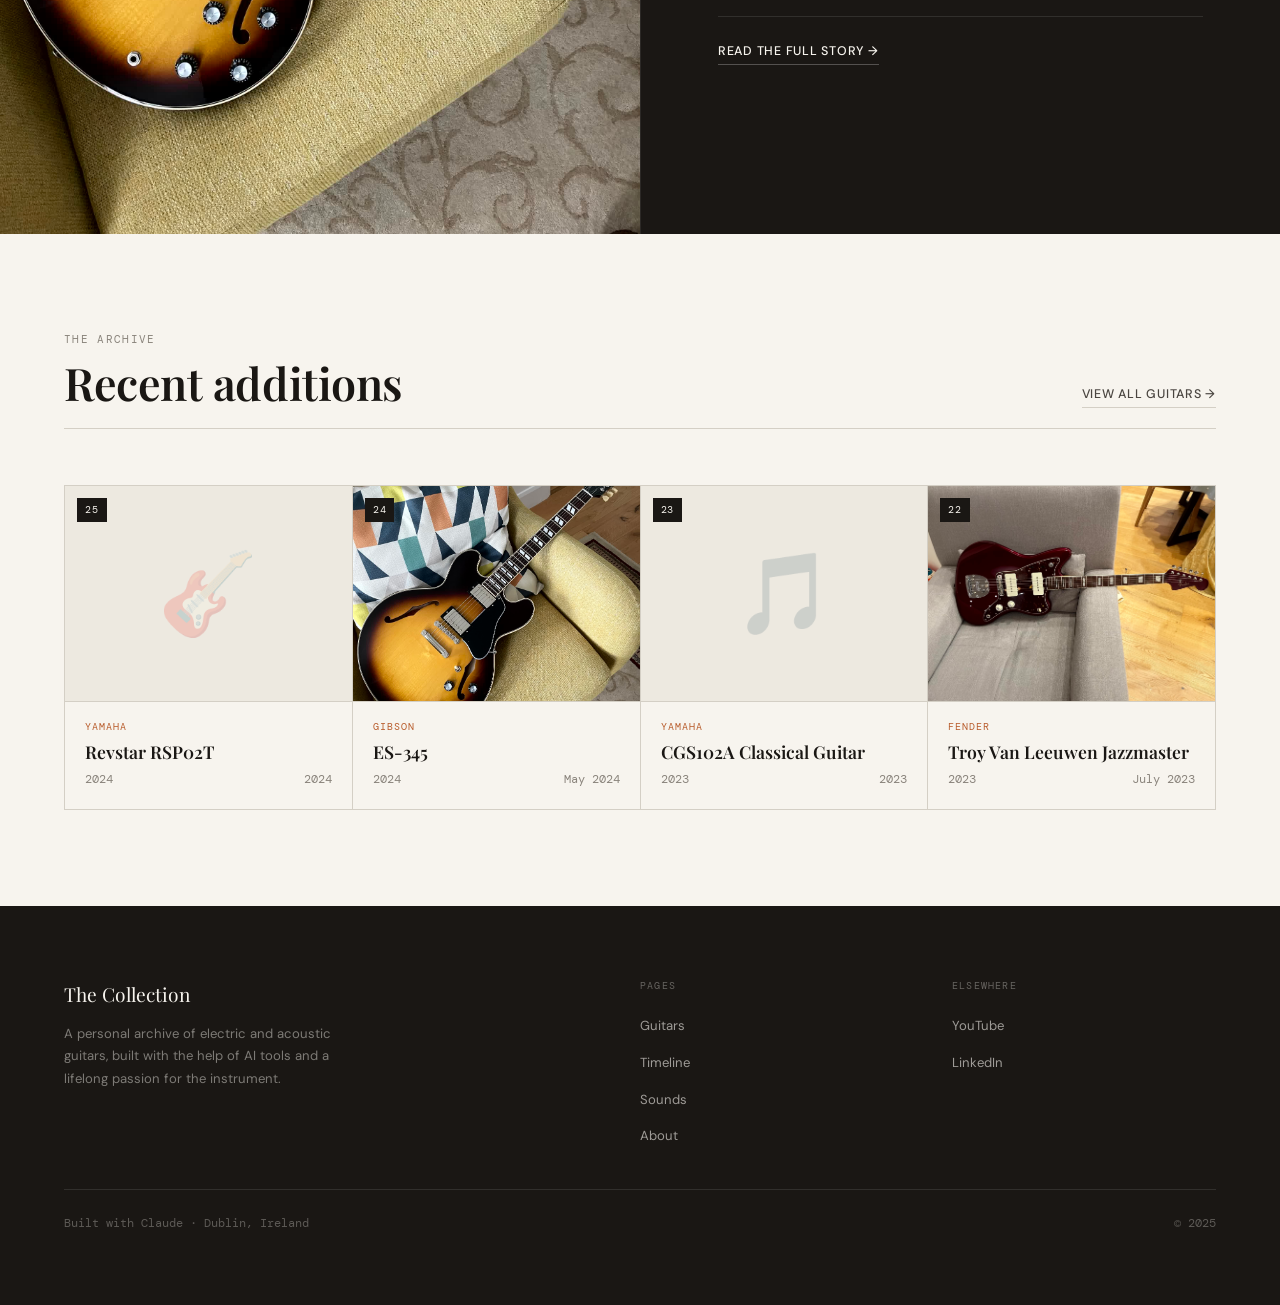
==== commit 4e5f185c: "Update index.html" ====
--- a/index.html
+++ b/index.html
@@ -32,7 +32,7 @@
       <a href="collection.html" class="hero-cta">Browse the collection <span>→</span></a>
     </div>
     <div class="hero-image">
-      <img src="images/prs-singlecut-trem-2004/main.jpg" alt="PRS Singlecut Trem 2004" style="width:100%;height:100%;object-fit:cover;display:block;" onerror="this.parentElement.innerHTML='<div class=hero-image-placeholder><span class=hero-guitar-silhouette>🎸</span></div>'">
+      <img src="images/prs-singlecut-trem-2004/body.jpg" alt="PRS Singlecut Trem 2004" style="width:100%;height:100%;object-fit:cover;display:block;" onerror="this.parentElement.innerHTML='<div class=hero-image-placeholder><span class=hero-guitar-silhouette>🎸</span></div>'">
       <div class="hero-image-caption">
         <p><strong>PRS Singlecut Trem, 2004</strong> — Most played guitar in the collection</p>
       </div>
--- a/css/style.css
+++ b/css/style.css
@@ -221,7 +221,7 @@
 .guitar-card { background: var(--paper); text-decoration: none; display: block; position: relative; overflow: hidden; transition: background 0.2s; }
 .guitar-card:hover { background: var(--cream); }
 
-.guitar-card-image { aspect-ratio: 3/4; background: var(--paper-warm); overflow: hidden; position: relative; }
+.guitar-card-image { aspect-ratio: 4/3; background: var(--paper-warm); overflow: hidden; position: relative; }
 .guitar-card-image-placeholder {
   width: 100%; height: 100%; display: flex; align-items: center; justify-content: center;
   font-size: 5rem; opacity: 0.2; transition: transform 0.5s var(--ease-out), opacity 0.3s;
@@ -242,7 +242,7 @@
 /* ─── Featured Guitar ────────────────────────────────────────── */
 .featured { background: var(--ink); color: var(--paper); }
 .featured-inner { display: grid; grid-template-columns: 1fr 1fr; gap: 0; min-height: 70vh; }
-.featured-image { background: #141210; display: flex; align-items: center; justify-content: center; font-size: 16rem; opacity: 0.1; }
+.featured-image { position: relative; overflow: hidden; background: #141210; }
 
 .featured-content {
   padding: clamp(2rem, 6vw, 5rem); display: flex; flex-direction: column;
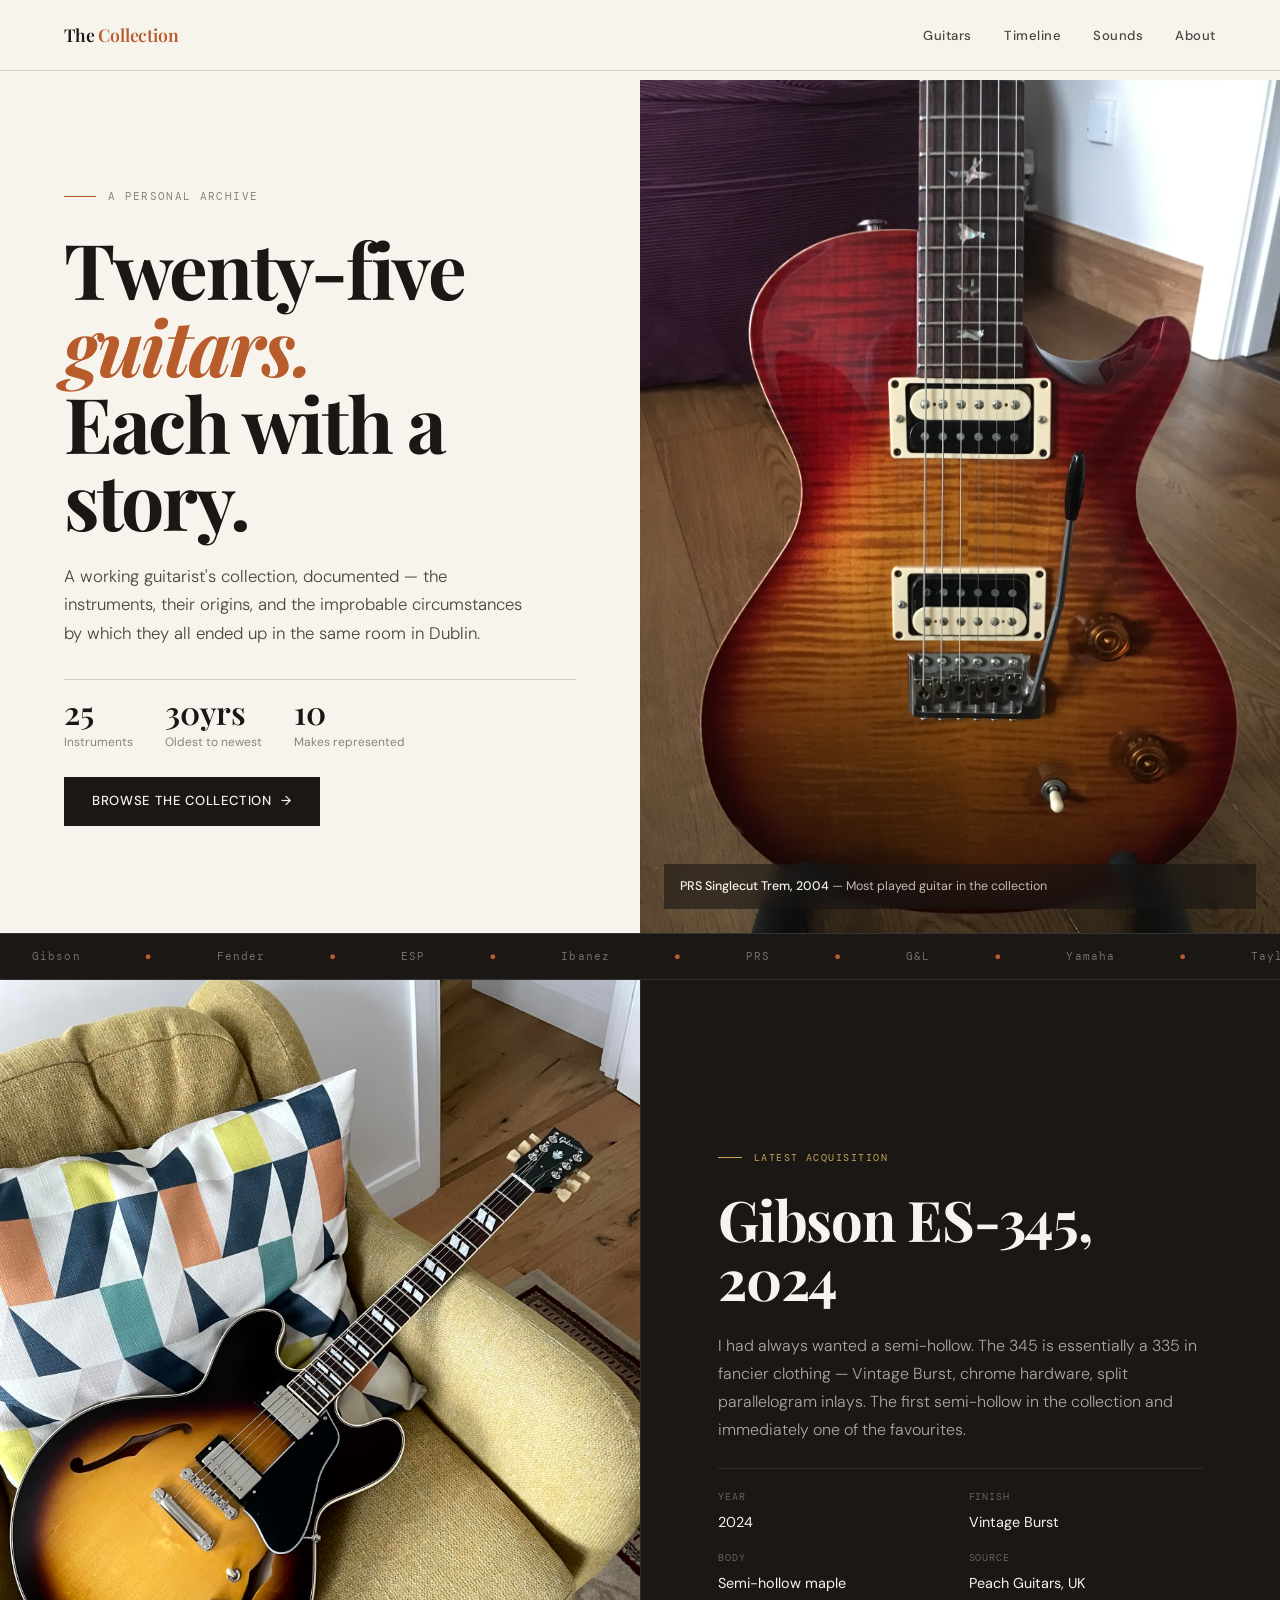
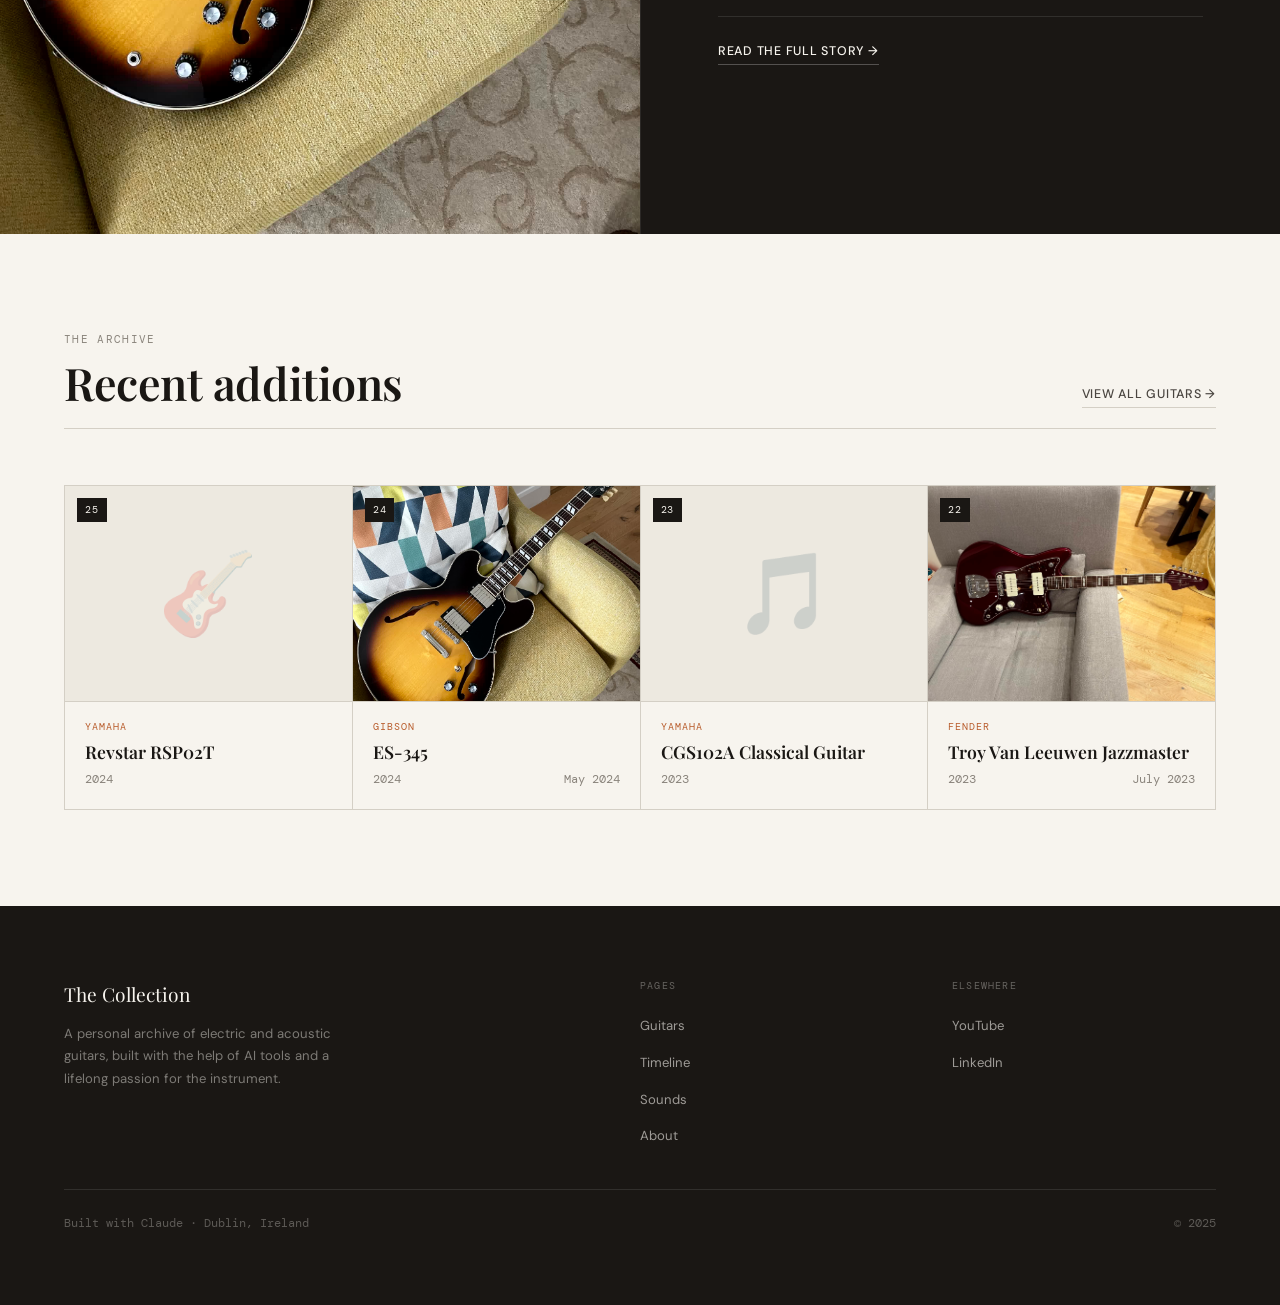
==== commit eb352366: "Update index.html" ====
--- a/index.html
+++ b/index.html
@@ -6,6 +6,7 @@
   <title>The Collection — Will's Guitars</title>
   <meta name="description" content="A personal archive of 25 electric and acoustic guitars — their stories, sounds, and provenance.">
   <link rel="stylesheet" href="css/style.css">
+  <script src="js/consent.js"></script>
 </head>
 <body>
 
--- a/css/style.css
+++ b/css/style.css
@@ -377,4 +377,7 @@
   .footer-inner { grid-template-columns: 1fr; gap: 2rem; }
   .video-grid { grid-template-columns: 1fr; }
   .nav-links { gap: 1rem; }
-}
+  .nav-wordmark { font-size: 0.95rem; }
+  #recent-grid { grid-template-columns: repeat(2, 1fr); }
+  .collection-grid { grid-template-columns: repeat(2, 1fr); }
+}
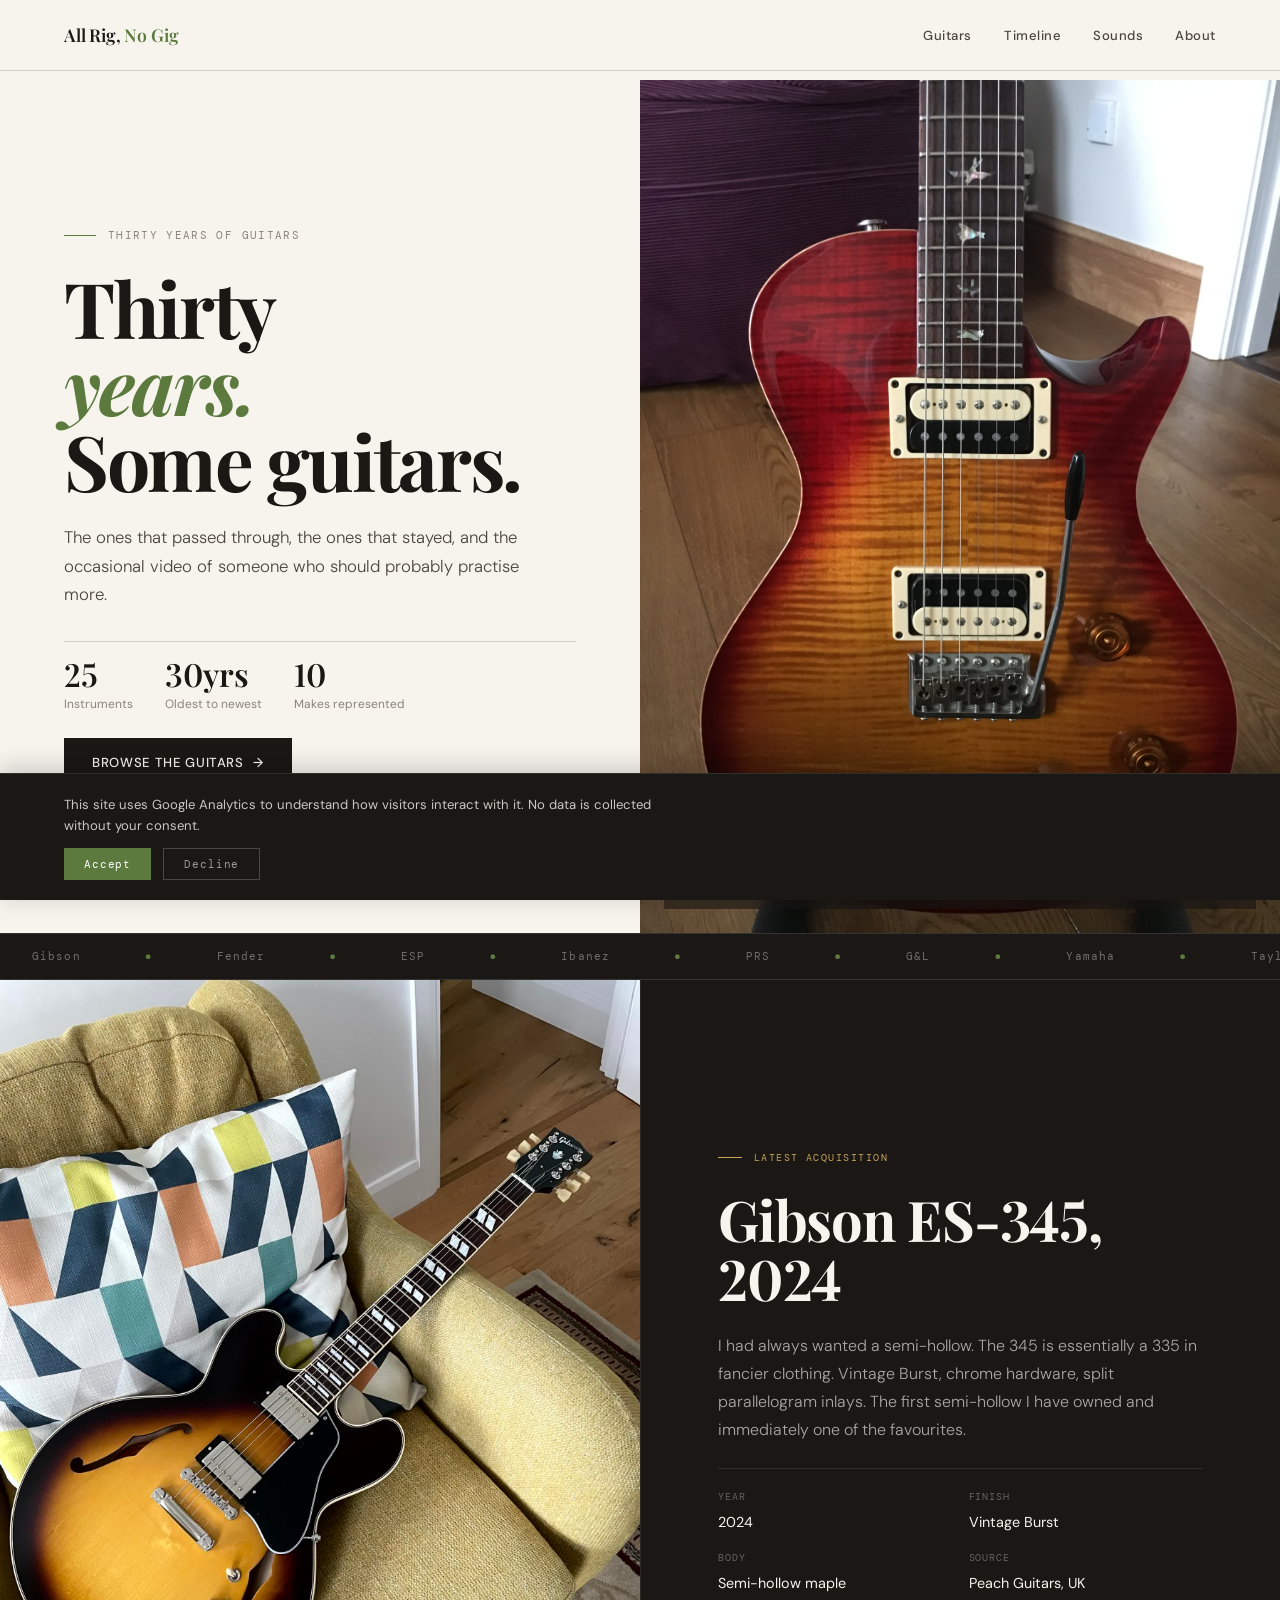
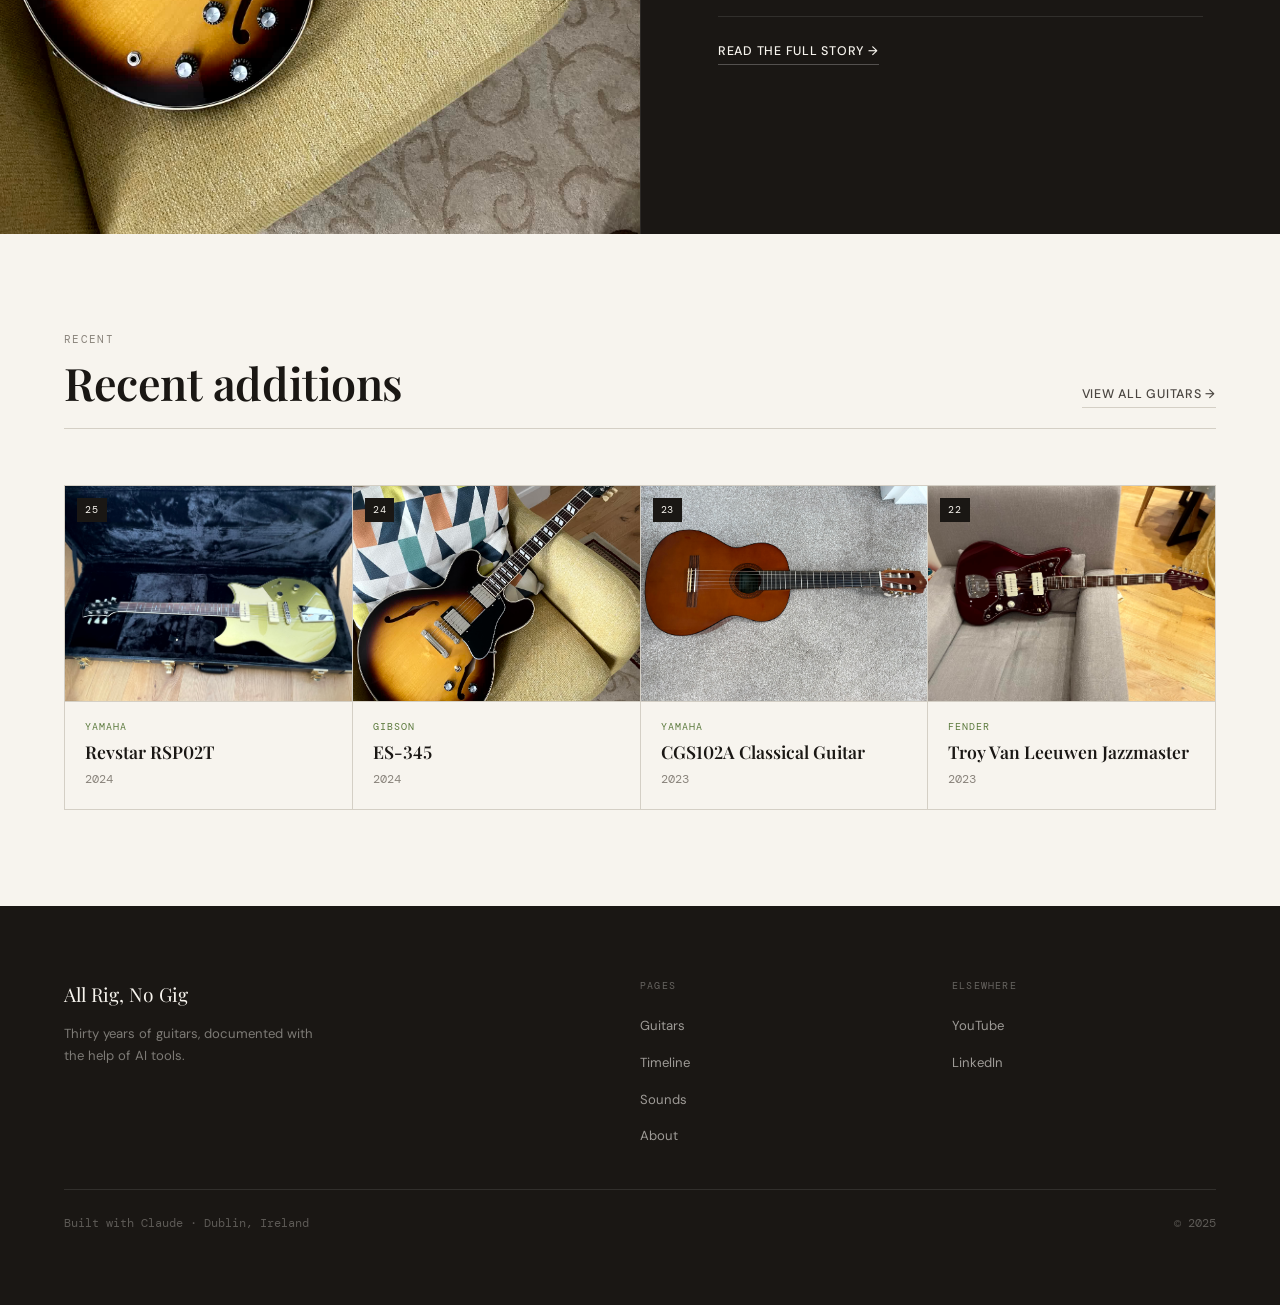
==== commit b6cdd2e5: "Update index.html" ====
--- a/index.html
+++ b/index.html
@@ -3,15 +3,15 @@
 <head>
   <meta charset="UTF-8">
   <meta name="viewport" content="width=device-width, initial-scale=1.0">
-  <title>The Collection — Will's Guitars</title>
-  <meta name="description" content="A personal archive of 25 electric and acoustic guitars — their stories, sounds, and provenance.">
+  <title>All Rig, No Gig</title>
+  <meta name="description" content="Thirty years of guitars — the ones that passed through, the ones that stayed, and the stories behind them.">
   <link rel="stylesheet" href="css/style.css">
   <script src="js/consent.js"></script>
 </head>
 <body>
 
   <nav class="site-nav">
-    <a href="index.html" class="nav-wordmark">The<span>&nbsp;Collection</span></a>
+    <a href="index.html" class="nav-wordmark">All Rig,<span>&nbsp;No Gig</span></a>
     <ul class="nav-links">
       <li><a href="collection.html">Guitars</a></li>
       <li><a href="timeline.html">Timeline</a></li>
@@ -22,20 +22,20 @@
 
   <section class="hero">
     <div class="hero-text">
-      <div class="hero-eyebrow"><span class="label">A personal archive</span></div>
-      <h1 class="hero-title">Twenty-five<br><em>guitars.</em><br>Each with a story.</h1>
-      <p class="hero-sub">A working guitarist's collection, documented — the instruments, their origins, and the improbable circumstances by which they all ended up in the same room in Dublin.</p>
+      <div class="hero-eyebrow"><span class="label">Thirty years of guitars</span></div>
+      <h1 class="hero-title">Thirty<br><em>years.</em><br>Some guitars.</h1>
+      <p class="hero-sub">The ones that passed through, the ones that stayed, and the occasional video of someone who should probably practise more.</p>
       <div class="hero-stats">
         <div><div class="hero-stat-num">25</div><div class="hero-stat-label">Instruments</div></div>
         <div><div class="hero-stat-num">30yrs</div><div class="hero-stat-label">Oldest to newest</div></div>
         <div><div class="hero-stat-num">10</div><div class="hero-stat-label">Makes represented</div></div>
       </div>
-      <a href="collection.html" class="hero-cta">Browse the collection <span>→</span></a>
+      <a href="collection.html" class="hero-cta">Browse the guitars <span>→</span></a>
     </div>
     <div class="hero-image">
       <img src="images/prs-singlecut-trem-2004/body.jpg" alt="PRS Singlecut Trem 2004" style="width:100%;height:100%;object-fit:cover;display:block;" onerror="this.parentElement.innerHTML='<div class=hero-image-placeholder><span class=hero-guitar-silhouette>🎸</span></div>'">
       <div class="hero-image-caption">
-        <p><strong>PRS Singlecut Trem, 2004</strong> — Most played guitar in the collection</p>
+        <p><strong>PRS Singlecut Trem, 2004</strong> — Most played guitar</p>
       </div>
     </div>
   </section>
@@ -70,7 +70,7 @@
       <div class="featured-content">
         <div class="featured-label">Latest acquisition</div>
         <h2 class="featured-title">Gibson ES-345,<br>2024</h2>
-        <p class="featured-excerpt">I had always wanted a semi-hollow. The 345 is essentially a 335 in fancier clothing — Vintage Burst, chrome hardware, split parallelogram inlays. The first semi-hollow in the collection and immediately one of the favourites.</p>
+        <p class="featured-excerpt">I had always wanted a semi-hollow. The 345 is essentially a 335 in fancier clothing. Vintage Burst, chrome hardware, split parallelogram inlays. The first semi-hollow I have owned and immediately one of the favourites.</p>
         <div class="featured-specs">
           <div class="spec-item"><div class="spec-label">Year</div><div class="spec-value">2024</div></div>
           <div class="spec-item"><div class="spec-label">Finish</div><div class="spec-value">Vintage Burst</div></div>
@@ -85,7 +85,7 @@
   <section class="section">
     <div class="section-header">
       <div>
-        <div class="label" style="margin-bottom:0.5rem">The archive</div>
+        <div class="label" style="margin-bottom:0.5rem">Recent</div>
         <h2 class="section-title fade-up">Recent additions</h2>
       </div>
       <a href="collection.html" class="view-all">View all guitars →</a>
@@ -96,8 +96,8 @@
   <footer class="site-footer">
     <div class="footer-inner">
       <div>
-        <div class="footer-brand-name">The Collection</div>
-        <p class="footer-blurb">A personal archive of electric and acoustic guitars, built with the help of AI tools and a lifelong passion for the instrument.</p>
+        <div class="footer-brand-name">All Rig, No Gig</div>
+        <p class="footer-blurb">Thirty years of guitars, documented with the help of AI tools.</p>
       </div>
       <div>
         <div class="footer-col-title">Pages</div>
--- a/css/style.css
+++ b/css/style.css
@@ -9,8 +9,8 @@
   --paper-warm:#ede9e0;
   --cream:     #faf8f3;
   --rule:      #d4cfc5;
-  --accent:    #b85c2c;
-  --accent-lt: #e8c4a8;
+  --accent:    #5c7a3e;
+  --accent-lt: #c2d4a8;
   --gold:      #c9a55a;
 
   --font-display: 'Playfair Display', Georgia, serif;
@@ -34,6 +34,7 @@
   color: var(--ink);
   line-height: 1.7;
   -webkit-font-smoothing: antialiased;
+  font-variant-numeric: lining-nums;
 }
 
 img { display: block; max-width: 100%; height: auto; }
@@ -303,9 +304,9 @@
 /* ─── Video / Audio ──────────────────────────────────────────── */
 .video-section { background: var(--ink); padding: var(--section) clamp(1.5rem, 5vw, 4rem); color: var(--paper); }
 .video-section h2 { font-size: 1.6rem; color: var(--paper); margin-top: 0.5rem; }
-.video-grid { display: grid; grid-template-columns: 2fr 1fr; gap: 2rem; align-items: start; }
-
-.video-embed { position: relative; padding-bottom: 56.25%; height: 0; overflow: hidden; background: #000; }
+.video-grid { display: grid; grid-template-columns: 2fr 1fr; gap: 2rem; align-items: start; max-width: 1100px; }
+
+.video-embed { position: relative; padding-bottom: 56.25%; height: 0; overflow: hidden; background: var(--ink); }
 .video-embed iframe { position: absolute; top: 0; left: 0; width: 100%; height: 100%; border: 0; }
 
 .audio-samples { display: flex; flex-direction: column; gap: 0.5rem; margin-top: 1.5rem; }
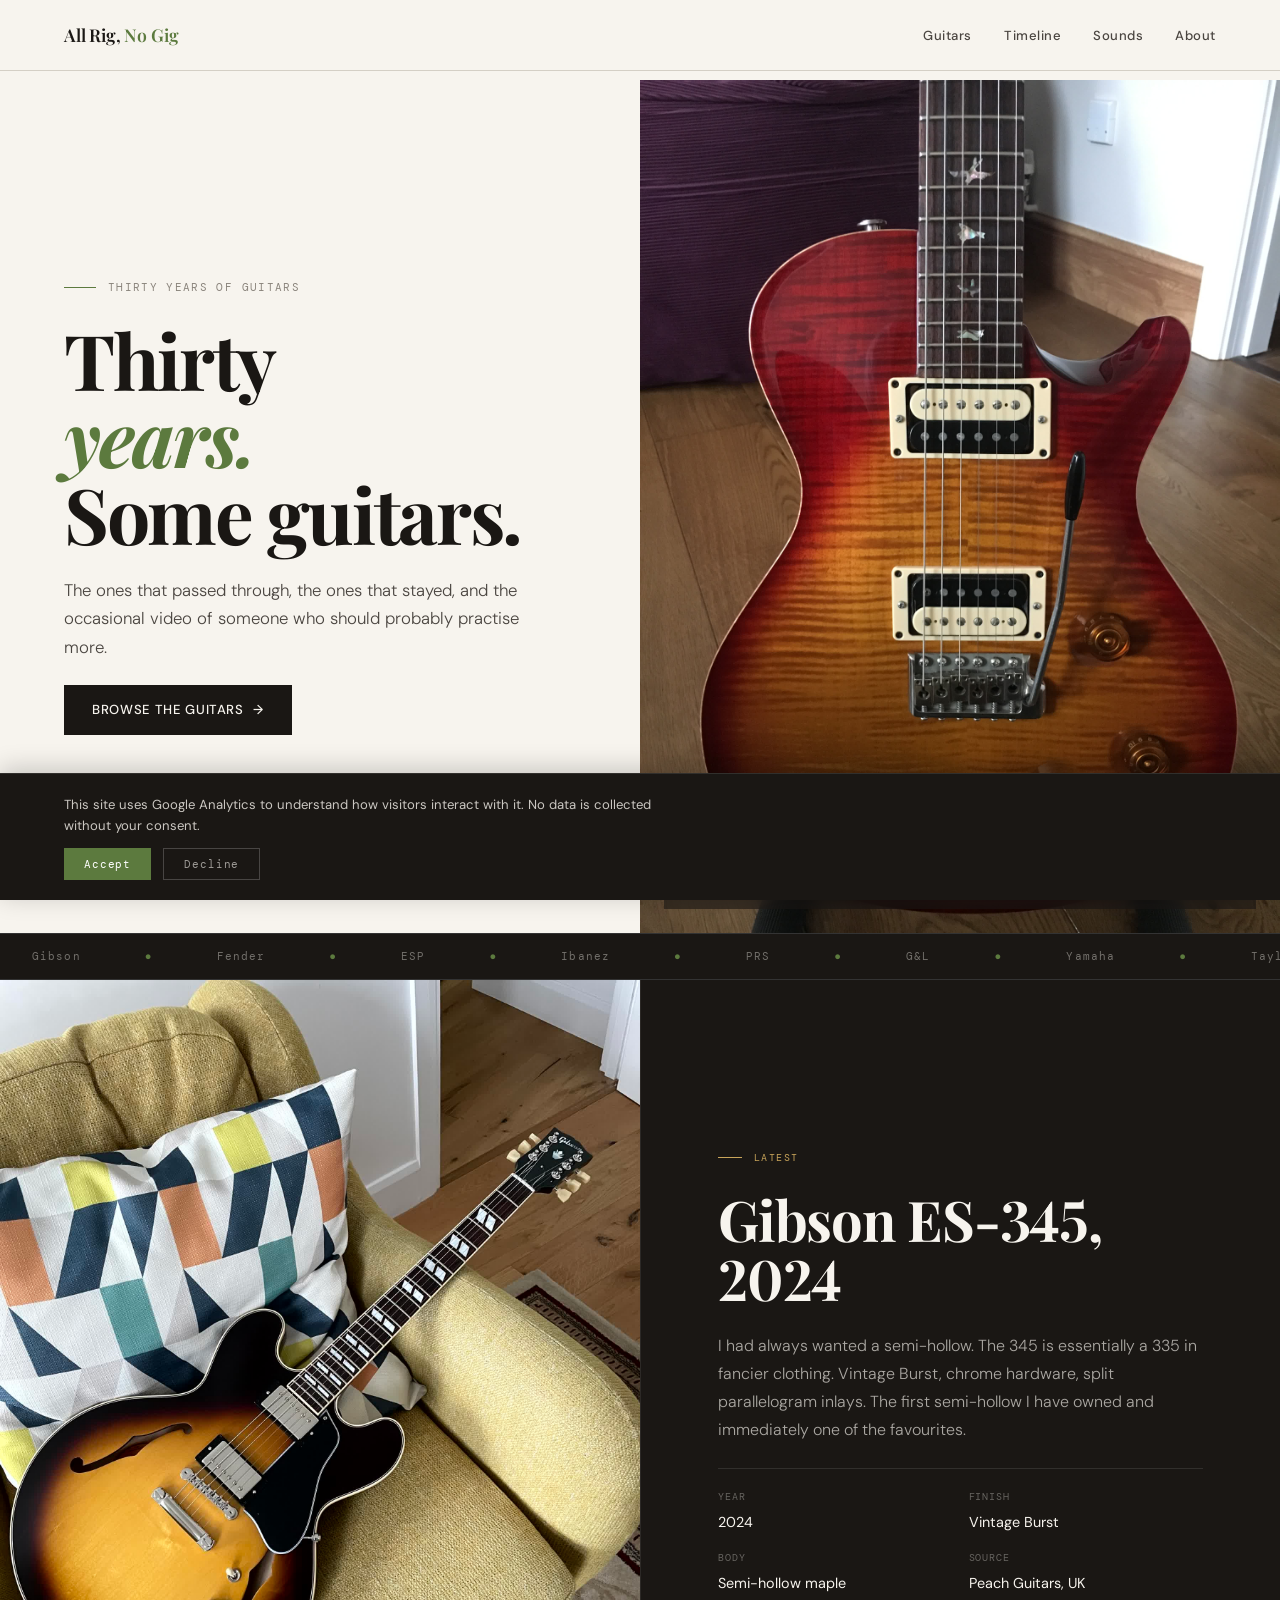
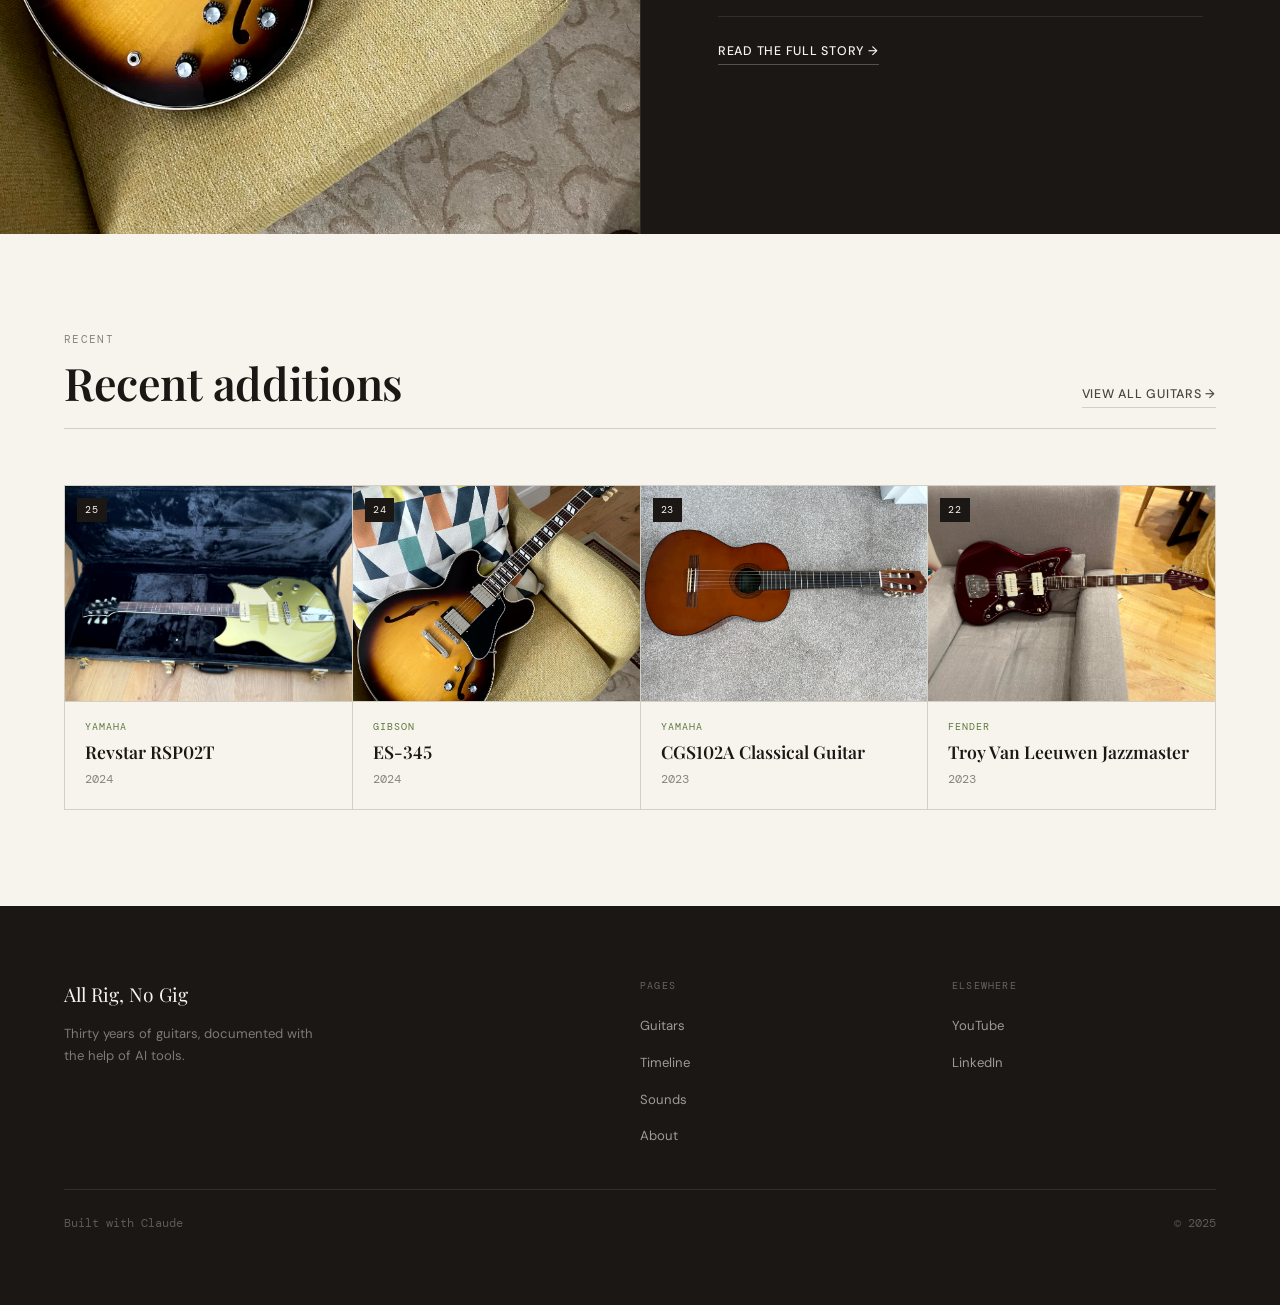
==== commit e47ff3c6: "Update index.html" ====
--- a/index.html
+++ b/index.html
@@ -25,11 +25,6 @@
       <div class="hero-eyebrow"><span class="label">Thirty years of guitars</span></div>
       <h1 class="hero-title">Thirty<br><em>years.</em><br>Some guitars.</h1>
       <p class="hero-sub">The ones that passed through, the ones that stayed, and the occasional video of someone who should probably practise more.</p>
-      <div class="hero-stats">
-        <div><div class="hero-stat-num">25</div><div class="hero-stat-label">Instruments</div></div>
-        <div><div class="hero-stat-num">30yrs</div><div class="hero-stat-label">Oldest to newest</div></div>
-        <div><div class="hero-stat-num">10</div><div class="hero-stat-label">Makes represented</div></div>
-      </div>
       <a href="collection.html" class="hero-cta">Browse the guitars <span>→</span></a>
     </div>
     <div class="hero-image">
@@ -68,7 +63,7 @@
         <img src="images/gibson-es345-2024/main.jpg" alt="Gibson ES-345 2024" style="width:100%;height:100%;object-fit:cover;display:block;opacity:1;" onerror="this.parentElement.style.fontSize='16rem';this.parentElement.style.opacity='0.1';this.parentElement.innerHTML='🎸';">
       </div>
       <div class="featured-content">
-        <div class="featured-label">Latest acquisition</div>
+        <div class="featured-label">Latest</div>
         <h2 class="featured-title">Gibson ES-345,<br>2024</h2>
         <p class="featured-excerpt">I had always wanted a semi-hollow. The 345 is essentially a 335 in fancier clothing. Vintage Burst, chrome hardware, split parallelogram inlays. The first semi-hollow I have owned and immediately one of the favourites.</p>
         <div class="featured-specs">
@@ -117,7 +112,7 @@
       </div>
     </div>
     <div class="footer-bottom">
-      <span>Built with Claude · Dublin, Ireland</span>
+      <span>Built with Claude</span>
       <span>© 2025</span>
     </div>
   </footer>
